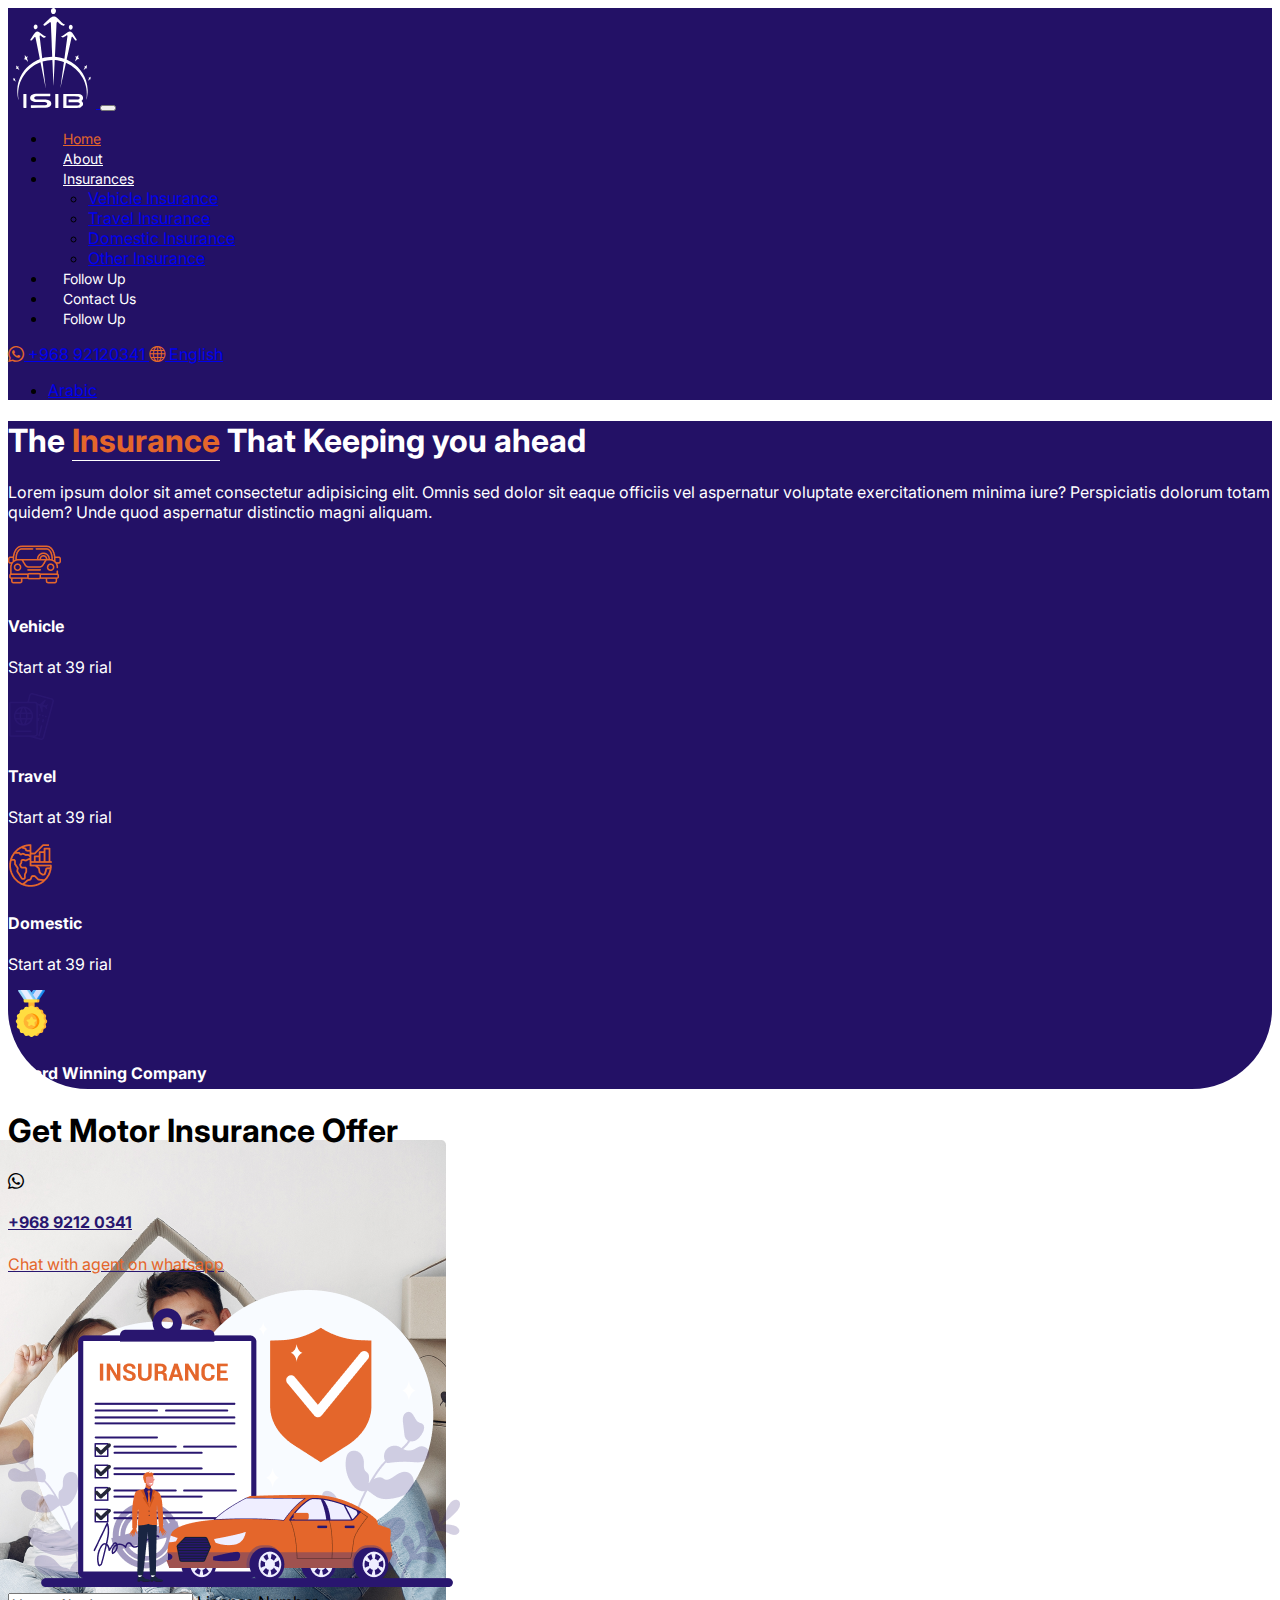
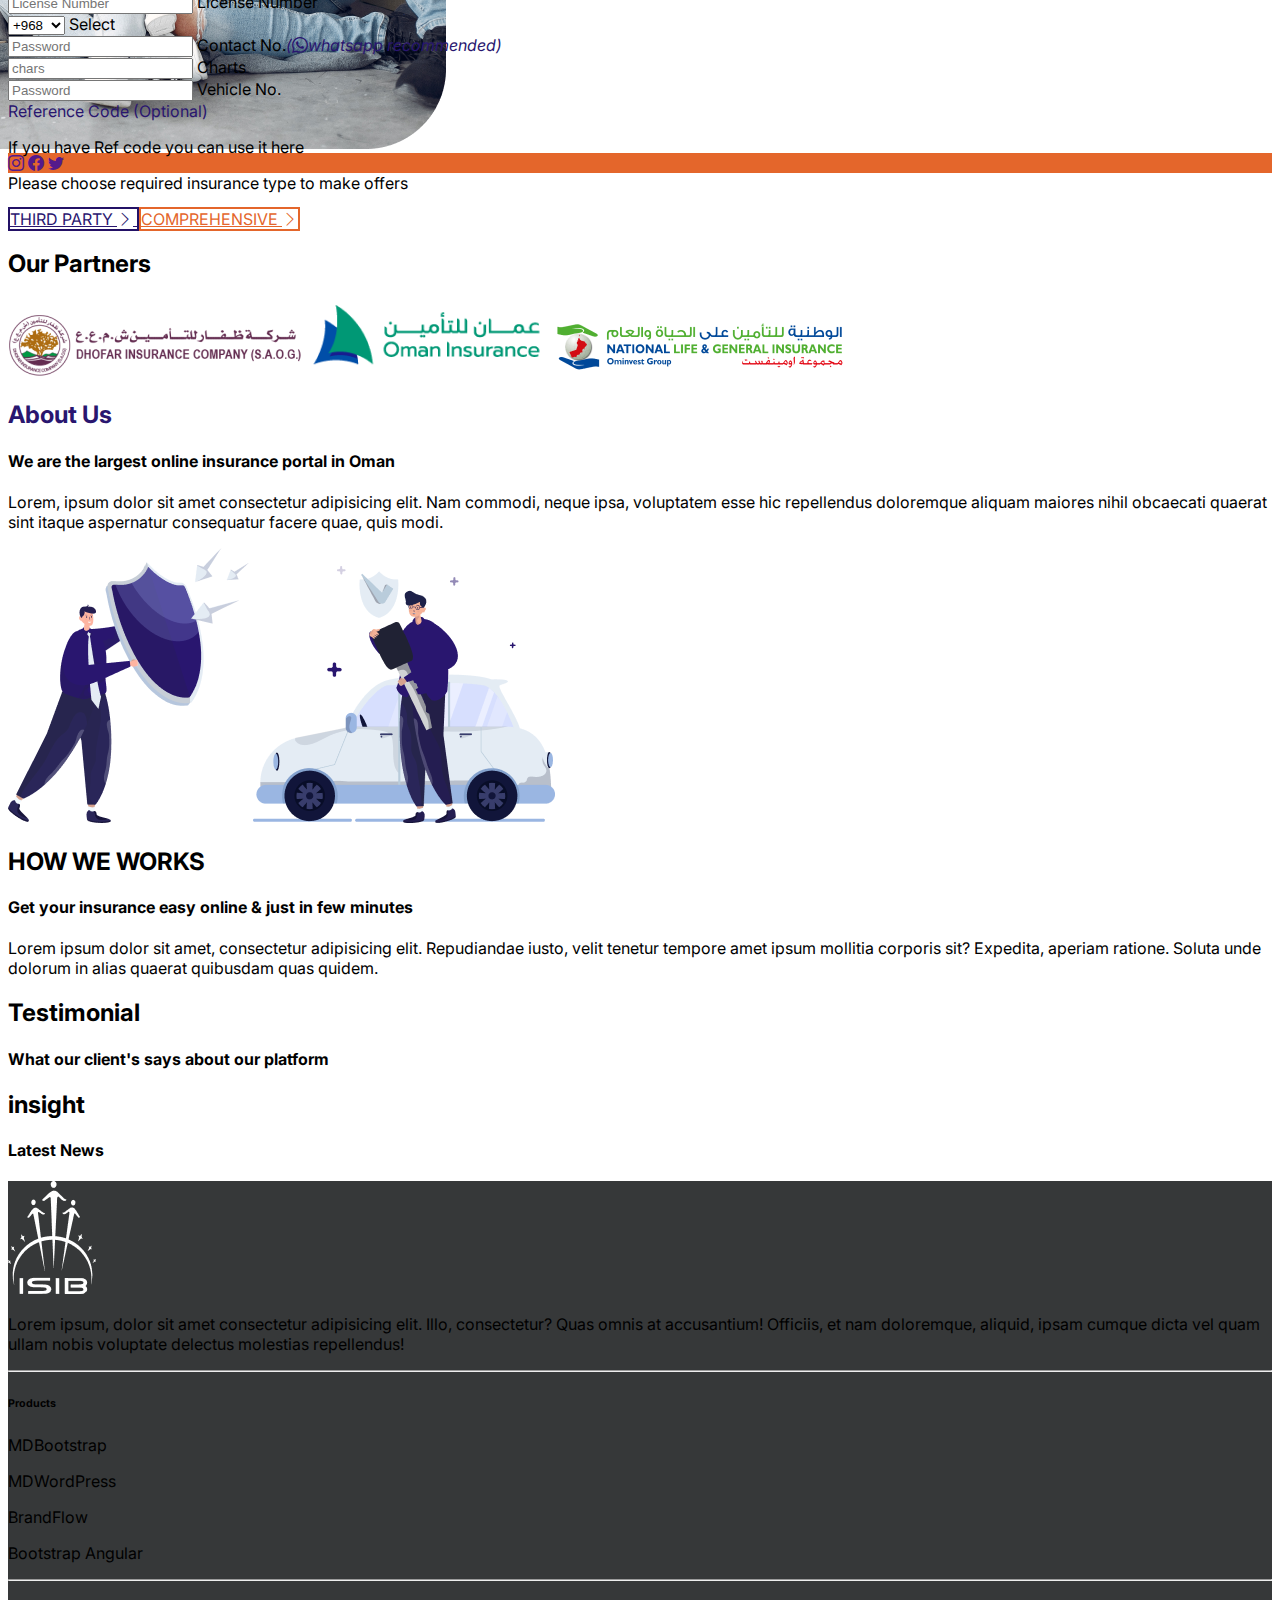
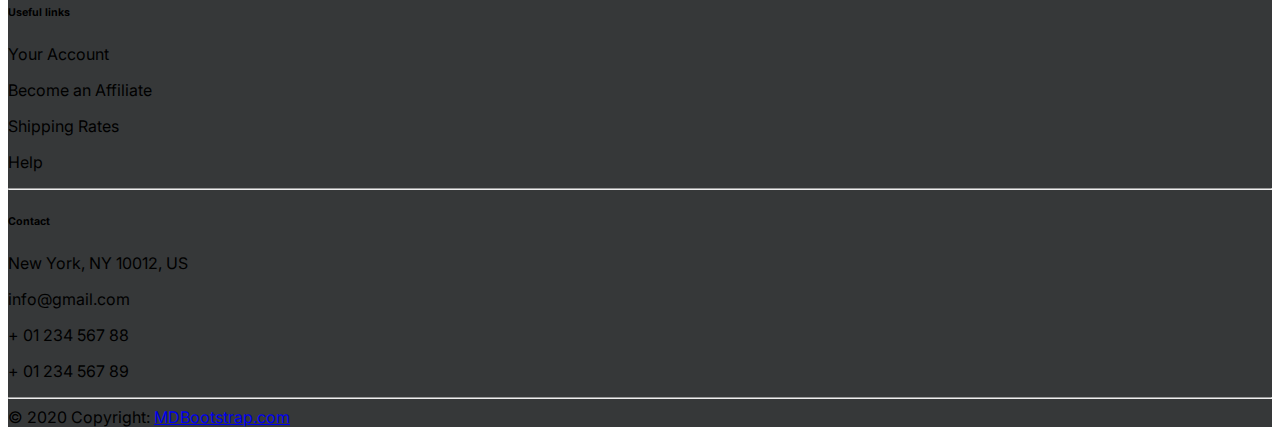
==== index.html @ 028ad17e "about us css" ====
<!DOCTYPE html>
<html lang="en">

<head>
    <!-- Required meta tags -->
    <meta charset="utf-8" />
    <meta name="viewport" content="width=device-width, initial-scale=1" />

    <title>Home - ISIB</title>

    <link rel="ISIB" href="img/favicon.png" type="image/x-icon">

    <!-- Font -->
    <link rel="preconnect" href="https://fonts.googleapis.com" />
    <link rel="preconnect" href="https://fonts.gstatic.com" crossorigin />
    <link href="https://fonts.googleapis.com/css2?family=Inter:wght@300;500&display=swap" rel="stylesheet" />

    <!-- Bootstrap Icon -->
    <link rel="stylesheet" href="https://cdn.jsdelivr.net/npm/bootstrap-icons@1.5.0/font/bootstrap-icons.css">

    <!-- Bootstrap CSS -->
    <link href="https://cdn.jsdelivr.net/npm/bootstrap@5.1.1/dist/css/bootstrap.min.css" rel="stylesheet"
        integrity="sha384-F3w7mX95PdgyTmZZMECAngseQB83DfGTowi0iMjiWaeVhAn4FJkqJByhZMI3AhiU" crossorigin="anonymous" />

    <link rel="stylesheet" href="css/app.css" />

</head>

<body>
    <!-- Navbar -->
    <nav class="navbar navbar-expand-lg navbar-dark bg-dark">
        <div class="container">
            <a class="navbar-brand" href="#">
                <svg width="88" height="100" viewBox="0 0 88 113" fill="none" xmlns="http://www.w3.org/2000/svg">
                    <path
                        d="M47.3022 55.1879C50.96 55.4559 54.4977 56.1676 57.98 57.3691C58.0631 56.7221 58.1463 56.1399 58.2202 55.5576C58.3587 54.5316 58.5065 53.5057 58.6451 52.489C58.7836 51.4816 58.9129 50.4649 59.0515 49.4575C59.1901 48.4223 59.3471 47.3779 59.4856 46.3427C59.6242 45.3353 59.7443 44.3186 59.8828 43.3111C60.0214 42.2852 60.1692 41.2593 60.3077 40.2333C60.4463 39.2259 60.5756 38.2092 60.7141 37.2018C60.8527 36.1758 61.0005 35.1499 61.139 34.124C61.2406 33.3661 61.37 32.6174 61.4346 31.8595C61.4531 31.6192 61.3515 31.342 61.2406 31.1201C61.0374 30.695 60.7234 30.6395 60.2985 30.9353C59.5133 31.4806 58.7559 32.0814 57.9523 32.6082C57.2318 33.0796 56.4375 33.4123 55.5415 33.1628C54.8949 32.9871 54.4792 32.4511 54.4423 31.7394C54.8118 31.6839 55.1905 31.6192 55.5599 31.573C56.3081 31.4714 56.77 30.8983 57.3334 30.4916C58.9314 29.3363 60.474 28.0978 62.1274 27.0441C63.6792 26.0459 65.4342 26.351 66.829 27.9499C68.3438 29.6783 69.3691 31.7209 70.5699 33.6434C70.9486 34.2534 71.3366 34.8541 71.7615 35.4272C72.0201 35.7692 71.9647 36.0834 71.7707 36.3514C71.6506 36.5271 71.3643 36.6195 71.1426 36.6749C70.5792 36.8136 70.2374 36.4624 69.9233 36.0742C69.0643 35.0113 68.196 33.9669 67.337 32.904C67.1153 32.6267 66.8567 32.4418 66.5149 32.5527C66.3579 32.6082 66.1824 32.793 66.1454 32.9409C65.2402 37.0446 64.3535 41.1484 63.4483 45.2521C62.5153 49.5222 61.5639 53.783 60.6125 58.0438C60.5571 58.2934 60.6033 58.4228 60.8619 58.5429C64.178 59.9848 67.2262 61.8518 70.0249 64.1347C74.5972 67.8595 78.1627 72.3791 80.7028 77.7029C82.1161 80.6605 83.1598 83.7568 83.6771 87.0009C83.9173 88.5167 84.0928 90.051 84.2221 91.5852C84.3237 92.7591 84.3976 93.9606 84.3052 95.1344C84.1482 97.1031 83.8803 99.0718 83.6124 101.031C83.5108 101.78 83.2891 102.51 83.1229 103.249C83.0952 103.37 83.0305 103.48 82.9381 103.591C84.1759 94.8479 82.855 86.5665 78.5506 78.8397C74.2647 71.0852 67.9743 65.4841 59.7997 61.8703C58.7559 66.6302 57.7121 71.3624 56.6776 76.0946C55.6431 80.8176 54.6085 85.5406 53.5186 90.2635C53.6202 89.4872 53.7218 88.72 53.8234 87.9437C53.962 86.8992 54.1098 85.8641 54.2483 84.8197C54.3961 83.7845 54.5531 82.7401 54.6917 81.7049C54.8302 80.6975 54.9503 79.6808 55.0796 78.6733C55.2182 77.6659 55.3567 76.6584 55.4953 75.6418C55.6338 74.6343 55.7632 73.6176 55.9017 72.6102C56.0495 71.5565 56.1973 70.5029 56.3451 69.4492C56.4836 68.451 56.6037 67.4528 56.733 66.4546C56.8716 65.4287 57.0101 64.4027 57.1579 63.3768C57.2595 62.6559 57.3796 61.935 57.4535 61.2048C57.4627 61.1031 57.2965 60.9183 57.1764 60.8813C55.4861 60.4099 53.8049 59.8831 52.0869 59.5134C50.5905 59.1899 49.0479 59.0605 47.5331 58.8479C47.2098 58.8017 47.025 58.8664 47.0158 59.2731C46.9789 60.9183 46.905 62.5542 46.8403 64.1994C46.7849 65.4379 46.7202 66.6857 46.6556 67.9242C46.5632 69.7912 46.4708 71.6674 46.3785 73.5344C46.2861 75.3737 46.1937 77.213 46.1014 79.0523C46.0367 80.3278 45.9813 81.594 45.9166 82.8695C45.8612 84.0618 45.7965 85.2633 45.7319 86.4556C45.7042 86.9455 45.6487 87.4261 45.6118 87.9067C45.5656 87.1303 45.5102 86.3354 45.4825 85.5406C45.4363 84.339 45.4271 83.1467 45.3809 81.9452C45.3255 80.3647 45.2608 78.7842 45.1961 77.2038C45.1407 75.8821 45.0668 74.5696 45.0114 73.2479C44.9098 70.8356 44.8267 68.4325 44.7343 66.0202C44.6789 64.6708 44.6142 63.3214 44.5496 61.9719C44.5034 60.9183 44.4479 59.8554 44.3925 58.7555C40.6239 58.811 36.9845 59.3286 33.3821 60.4099C34.5737 70.4936 35.7653 80.5588 36.9568 90.624C36.9383 90.624 36.9199 90.6333 36.9014 90.6333C34.9247 80.8361 32.948 71.0482 30.9621 61.1956C22.3348 64.5784 15.6473 70.1332 11.0011 78.0541C6.37342 85.9565 4.85857 94.4967 6.2164 103.564C6.16097 103.573 6.10555 103.573 6.04089 103.582C5.91158 103.111 5.76379 102.649 5.67142 102.177C5.24652 100.162 4.87704 98.1383 4.83086 96.0771C4.80315 94.7555 4.68307 93.4338 4.75696 92.1121C5.00636 87.4353 6.03166 82.9157 7.9437 78.6086C9.25534 75.6602 10.8903 72.9244 12.8762 70.392C14.4557 68.3771 16.2107 66.547 18.1597 64.8741C21.0693 62.3786 24.2561 60.3268 27.7384 58.737C28.4312 58.4228 29.1332 58.1363 29.8352 57.8497C30.1215 57.7388 30.2601 57.6556 30.1769 57.2675C29.4657 53.8385 28.8006 50.391 28.1079 46.9527C27.3135 42.9784 26.5099 39.0133 25.7063 35.039C25.5954 34.4752 25.4476 33.9114 25.346 33.3476C25.2906 33.0611 25.2629 32.7838 24.9396 32.7099C24.6071 32.6267 24.3484 32.7561 24.1268 33.0149C23.5633 33.6896 22.9906 34.3458 22.4272 35.0113C22.0023 35.5104 21.5866 36.028 21.1617 36.5271C20.9216 36.8043 20.0348 36.8598 19.7485 36.6287C19.4252 36.3699 19.4436 35.8246 19.73 35.3902C20.6629 33.9669 21.5681 32.5158 22.4918 31.0832C23.2585 29.8816 24.0621 28.7171 25.0966 27.7189C26.3621 26.4896 28.1818 26.3232 29.595 27.3861C31.4054 28.7448 33.1604 30.1681 35.0078 31.4806C35.562 31.8688 36.3195 31.9612 37.0215 32.2015C37.0399 33.0241 36.1532 33.6618 35.1833 33.5509C34.038 33.4215 33.2066 32.7283 32.3476 32.0721C31.9597 31.7764 31.5809 31.4714 31.1745 31.1848C30.7404 30.8706 30.4448 30.9815 30.1862 31.4529C29.8629 32.0352 30.1123 32.6267 30.1585 33.209C30.2323 34.1332 30.3801 35.0575 30.491 35.9725C30.6388 37.1833 30.7958 38.3848 30.9436 39.5956C31.0452 40.4736 31.1283 41.3517 31.2299 42.2297C31.3685 43.422 31.5255 44.6143 31.6733 45.8066C31.7749 46.6662 31.8673 47.535 31.9689 48.4038C32.1167 49.6331 32.2737 50.8531 32.4123 52.0824C32.5139 52.9789 32.6062 53.8754 32.7078 54.7627C32.7817 55.4097 32.8649 56.0474 32.948 56.7499C36.652 55.6408 40.3929 55.1417 44.2724 55.0492C44.2355 54.772 44.1893 54.5316 44.1801 54.2821C44.1431 53.2562 44.1247 52.221 44.0785 51.1951C43.9953 49.2356 43.903 47.267 43.8106 45.3075C43.7737 44.5404 43.7367 43.7733 43.7182 43.0061C43.6813 41.7953 43.6628 40.5753 43.6259 39.3645C43.5427 37.0446 43.4411 34.7248 43.3488 32.4141C43.2933 31 43.2287 29.5951 43.164 28.181C43.0716 25.8611 42.9793 23.5412 42.8869 21.2305C42.8315 19.8534 42.7668 18.467 42.7114 17.0899C42.6929 16.7386 42.7114 16.4152 42.2957 16.2118C41.8524 15.99 41.5106 16.0917 41.1596 16.3412C40.5038 16.8126 39.848 17.2932 39.1829 17.7553C38.2407 18.43 37.2986 19.1048 36.3472 19.761C35.8207 20.1307 35.2757 19.8719 34.7769 19.6778C34.3982 19.5299 34.2042 19.1325 34.3151 18.7258C34.3797 18.4855 34.5552 18.2544 34.74 18.0788C36.5227 16.3689 38.3146 14.6591 40.1251 12.9677C41.2612 11.8955 42.4805 10.925 43.8845 10.2041C45.7781 9.22441 48.1519 9.68654 49.6298 11.1284C51.2278 12.6811 52.8443 14.2247 54.4515 15.7774C54.784 16.1009 55.1073 16.4336 55.3844 16.7941C56.0587 17.6629 56.9824 18.0881 57.9985 18.3746C58.1278 18.4116 58.2571 18.4485 58.3864 18.4855C58.4142 18.4947 58.4326 18.5225 58.4511 18.5502C58.2941 19.5576 56.964 20.0383 56.1696 19.8904C54.9226 19.6593 53.9527 18.9846 53.0752 18.1528C52.364 17.4781 51.6712 16.7664 50.9877 16.0639C50.6829 15.7589 50.2857 15.4909 49.9347 15.7404C49.5929 15.9808 49.2234 16.4152 49.1865 16.8033C49.0479 18.2729 49.0387 19.7425 48.9648 21.2213C48.8724 23.153 48.7801 25.0847 48.6877 27.0164C48.6323 28.2087 48.5676 29.4103 48.5029 30.6026C48.4106 32.5065 48.3182 34.4013 48.2258 36.3052C48.1704 37.4975 48.1058 38.6991 48.0411 39.8914C47.9487 41.8046 47.8564 43.727 47.764 45.6403C47.6993 46.8973 47.6439 48.1543 47.5793 49.4112C47.4869 51.1581 47.3945 52.9049 47.3022 54.6518C47.2929 54.7997 47.3022 54.9476 47.3022 55.1879Z"
                        fill="white" />
                    <path
                        d="M77.3868 105.051C78.2181 105.643 78.7816 106.401 79.0033 107.39C79.1973 108.249 79.1788 109.109 78.837 109.913C78.6892 110.264 78.2828 110.505 77.978 110.782C77.3776 111.327 76.7957 111.891 76.1398 112.372C75.8073 112.612 75.3547 112.741 74.9483 112.788C74.0523 112.898 73.1471 112.982 72.2419 112.982C67.2724 113 62.303 112.982 57.3243 113C56.8901 113 56.7516 112.898 56.7516 112.436C56.7701 107.492 56.7701 102.547 56.7516 97.602C56.7516 97.1768 56.8717 97.0566 57.2966 97.0566C62.2568 97.0751 67.2078 97.0474 72.168 97.0844C73.415 97.0936 74.6896 97.0751 75.8904 97.528C77.3314 98.0733 78.5414 98.8867 78.9571 100.504C79.3728 102.112 78.9386 103.887 77.5161 104.885C77.4792 104.922 77.4422 104.978 77.3868 105.051ZM60.3817 99.8664C60.3817 100.079 60.3817 100.227 60.3817 100.384C60.3817 103.462 60.3909 106.549 60.3724 109.627C60.3724 110.098 60.5018 110.218 60.9636 110.218C64.6768 110.2 68.3808 110.227 72.0941 110.19C72.7868 110.181 73.4981 110.052 74.1724 109.885C74.9668 109.691 75.3547 109.1 75.3362 108.333C75.327 107.667 74.8559 107.076 74.1077 106.918C73.378 106.771 72.6298 106.632 71.8816 106.623C68.9905 106.586 66.0901 106.604 63.1989 106.623C62.7648 106.623 62.6447 106.493 62.6632 106.068C62.6909 105.375 62.6909 104.682 62.6632 103.989C62.6447 103.573 62.7648 103.434 63.1989 103.434C66.1086 103.453 69.0182 103.48 71.9278 103.425C72.7684 103.406 73.6274 103.212 74.4403 102.981C75.1238 102.787 75.3824 102.205 75.3362 101.493C75.2993 100.92 74.9391 100.402 74.3017 100.236C73.6089 100.06 72.8977 99.8849 72.1865 99.8756C68.4455 99.8387 64.7046 99.8572 60.9636 99.8572C60.7973 99.8664 60.6311 99.8664 60.3817 99.8664Z"
                        fill="white" />
                    <path
                        d="M33.5761 96.8623C36.2271 96.8623 38.8688 96.8715 41.5198 96.853C41.9817 96.853 42.1479 96.9732 42.111 97.4446C42.0648 98.0453 42.0833 98.6461 42.111 99.2469C42.1295 99.5981 42.0002 99.6905 41.6584 99.6905C39.3769 99.6813 37.1046 99.6813 34.8231 99.6813C32.6062 99.6813 30.3894 99.6443 28.1725 99.6997C27.1842 99.7275 26.1958 99.8846 25.2259 100.079C24.5332 100.217 23.9882 100.633 23.9051 101.419C23.8312 102.149 24.2838 102.778 25.152 103.009C25.8079 103.184 26.5006 103.332 27.1842 103.341C30.0291 103.406 32.8741 103.378 35.7191 103.452C37.4925 103.498 39.266 103.637 40.8732 104.561C42.3142 105.393 43.2656 106.53 43.2102 108.277C43.164 109.848 42.3142 110.939 40.9933 111.687C39.7186 112.418 38.3331 112.787 36.8737 112.797C31.507 112.833 26.1311 112.861 20.7645 112.889C20.1087 112.889 20.1087 112.889 20.1087 112.233C20.1087 111.65 20.1272 111.059 20.0994 110.477C20.081 110.116 20.1826 110.005 20.5613 110.005C25.2536 110.014 29.946 110.033 34.6476 109.987C35.6082 109.978 36.5873 109.774 37.5295 109.534C38.2962 109.34 38.601 108.804 38.5825 108.111C38.564 107.491 38.1761 106.918 37.4648 106.761C36.5411 106.558 35.599 106.382 34.6568 106.354C31.8303 106.271 28.9946 106.299 26.1681 106.234C24.3392 106.188 22.5842 105.855 21.0324 104.783C19.8131 103.942 19.2219 102.778 19.2958 101.336C19.3697 99.8199 20.2195 98.7478 21.5219 98.0176C22.8798 97.2597 24.3392 96.9085 25.8725 96.8992C28.4404 96.8808 31.0082 96.89 33.5853 96.89C33.5761 96.8808 33.5761 96.8715 33.5761 96.8623Z"
                        fill="white" />
                    <path
                        d="M51.2371 105.033C51.2371 107.464 51.2278 109.894 51.2463 112.325C51.2463 112.76 51.1447 112.926 50.6829 112.907C49.8238 112.871 48.9648 112.889 48.0965 112.898C47.8009 112.898 47.6993 112.806 47.6993 112.501C47.7086 107.519 47.7086 102.528 47.6993 97.5464C47.6993 97.2321 47.8194 97.1582 48.1058 97.1582C48.9648 97.1766 49.8331 97.1859 50.6921 97.1582C51.1078 97.1397 51.2463 97.2506 51.2463 97.6942C51.2278 100.134 51.2371 102.584 51.2371 105.033Z"
                        fill="white" />
                    <path
                        d="M15.1301 105.079C15.1301 107.51 15.1208 109.941 15.1393 112.381C15.1393 112.778 15.0469 112.926 14.6313 112.908C13.8646 112.88 13.0887 112.898 12.322 112.898C11.657 112.898 11.657 112.898 11.657 112.251C11.657 108.231 11.657 104.21 11.657 100.19C11.657 99.3302 11.6662 98.4613 11.6477 97.6018C11.6385 97.2598 11.7493 97.1396 12.1004 97.1489C12.9317 97.1674 13.763 97.1766 14.5943 97.1489C15.01 97.1304 15.1485 97.2413 15.1485 97.685C15.1208 100.153 15.1301 102.611 15.1301 105.079Z"
                        fill="white" />
                    <path
                        d="M48.5031 3.46624C48.5031 4.57536 48.1151 5.52734 47.2561 6.25751C46.2031 7.15404 44.5589 7.08934 43.5428 5.79538C42.4251 4.37202 42.4898 2.11682 43.6998 0.878316C45.0392 -0.480346 46.9882 -0.230796 47.9488 1.42363C48.3737 2.14455 48.5031 2.61592 48.5031 3.46624Z"
                        fill="white" />
                    <path
                        d="M62.9957 21.9515C63.0604 20.8794 63.2451 20.1584 63.8086 19.5761C64.6861 18.6704 65.9054 18.7073 66.7275 19.6686C67.6881 20.7962 67.605 22.7464 66.5981 23.8185C65.5821 24.8906 64.1319 24.5302 63.5038 23.3841C63.2174 22.8665 63.0973 22.2565 62.9957 21.9515Z"
                        fill="white" />
                    <path
                        d="M23.2955 21.3043C23.3232 20.4817 23.5541 19.7608 24.136 19.1508C24.9304 18.3189 26.2605 18.3744 26.9994 19.2987C27.9878 20.5464 27.9231 22.5058 26.7316 23.5872C25.9187 24.3174 24.6348 24.2342 23.9882 23.3469C23.5449 22.7369 23.277 22.0714 23.2955 21.3043Z"
                        fill="white" />
                    <path
                        d="M70.0435 60.2158C70.2559 59.5504 70.4499 58.8756 70.6716 58.2194C71.2443 56.5927 71.2443 56.5927 70.5515 54.735C70.5053 54.6056 70.4684 54.4854 70.376 54.2174C70.8009 54.4207 71.1426 54.5409 71.429 54.7257C71.8077 54.9753 72.0663 54.8644 72.3157 54.5501C72.7222 54.0325 73.1471 53.5334 73.572 53.0251C73.6089 52.9789 73.6643 52.9511 73.6828 52.9419C73.6828 53.478 73.7752 54.0325 73.6643 54.5501C73.4519 55.5298 73.6366 56.3524 74.2832 57.1103C74.4772 57.3321 74.625 57.6002 74.8559 57.9514C74.6619 57.8774 74.5788 57.859 74.5049 57.822C73.5904 57.3506 73.0085 57.443 72.2696 58.1824C71.5675 58.8849 70.8748 59.5966 70.1728 60.3082C70.1358 60.2713 70.0896 60.2435 70.0435 60.2158Z"
                        fill="white" />
                    <path
                        d="M13.1718 53.2192C13.7445 53.8847 14.2618 54.467 14.7513 55.0678C14.9361 55.2896 15.1023 55.3173 15.3425 55.1972C15.712 55.0123 16.0907 54.8459 16.5618 54.6334C16.3586 55.2064 16.22 55.7332 15.9983 56.2138C15.7489 56.7407 15.7951 57.2305 15.9798 57.7574C16.3308 58.7463 16.6357 59.7538 17.0051 60.8906C16.1461 60.031 15.4256 59.2362 14.622 58.5245C14.271 58.2102 13.7907 58.0346 13.3381 57.859C13.2088 57.8036 12.9963 57.9422 12.8301 58.0161C12.6084 58.1086 12.3959 58.2195 12.0726 58.3766C12.3682 57.933 12.5622 57.5633 12.8393 57.2675C13.4305 56.6298 13.4027 55.8903 13.3196 55.114C13.255 54.504 13.2272 53.9124 13.1718 53.2192Z"
                        fill="white" />
                    <path
                        d="M7.16788 70.392C6.55824 69.9483 5.94861 69.4862 5.32973 69.0518C4.37833 68.3863 3.97191 68.3124 3.04822 69.0795C3.28838 68.5619 3.5193 68.1368 3.68556 67.6931C3.7687 67.4713 3.79641 67.194 3.75022 66.9537C3.64862 66.3345 3.50083 65.7337 3.37151 65.1144C3.36227 65.0682 3.38075 65.022 3.39922 64.9019C3.96267 65.3825 4.47994 65.8354 5.01568 66.2882C5.38516 66.0479 5.72692 65.8169 6.16106 65.5304C6.05945 66.1404 5.94861 66.6487 5.88395 67.1663C5.85624 67.3881 5.88395 67.6469 5.97632 67.8502C6.36427 68.6913 6.7984 69.5139 7.20483 70.3457C7.20483 70.3642 7.18635 70.3827 7.16788 70.392Z"
                        fill="white" />
                    <path
                        d="M79.733 69.9484C80.121 69.172 80.4905 68.3864 80.9061 67.6193C81.1093 67.2404 81.137 66.8892 81.0354 66.4825C80.9338 66.0758 80.8599 65.6599 80.7491 65.1331C81.1186 65.3734 81.368 65.5767 81.6543 65.7061C81.7929 65.7708 82.0423 65.7708 82.1623 65.6784C82.6611 65.2995 83.123 64.8743 83.6402 64.4307C83.4924 65.1054 83.3724 65.7431 83.2061 66.3716C83.1045 66.7505 83.1137 67.074 83.3077 67.4252C83.5109 67.7764 83.6587 68.1646 83.8804 68.6267C83.6957 68.5158 83.6125 68.4696 83.5294 68.4142C82.9475 68.0352 82.384 68.0629 81.8298 68.4789C81.1555 68.9872 80.472 69.4863 79.7885 69.9854C79.77 69.9854 79.7515 69.9669 79.733 69.9484Z"
                        fill="white" />
                    <path
                        d="M0 82.1116C0.166264 81.5848 0.424898 81.0579 0.452608 80.5311C0.480319 80.0043 0.249396 79.4774 0.110843 78.8027C0.526504 79.1632 0.859032 79.4035 1.13614 79.6993C1.3763 79.9581 1.57027 79.9765 1.82891 79.7455C1.96746 79.6161 2.1522 79.5421 2.4016 79.385C2.31846 79.8472 2.23533 80.2261 2.19838 80.6143C2.17991 80.8269 2.17991 81.0672 2.26304 81.252C2.54939 81.8898 2.88191 82.509 3.13131 83.2022C2.70641 82.888 2.27228 82.5737 1.84738 82.2502C1.24698 81.7973 0.646583 81.4646 0 82.1116Z"
                        fill="white" />
                    <path
                        d="M85.5891 78.2573C86.5221 79.0152 87.0671 78.359 87.6213 77.7767C87.6582 77.7397 87.7137 77.712 87.8707 77.6104C87.5936 78.7657 87.1317 79.8378 88.0092 80.873C87.2888 80.3092 86.7161 80.6142 86.1526 81.0394C85.7 81.3814 85.2474 81.7141 84.7024 82.1208C84.9795 81.557 85.155 81.0394 85.4598 80.605C85.9217 79.9488 85.8108 79.2925 85.6353 78.5993C85.6076 78.4884 85.6076 78.3867 85.5891 78.2573Z"
                        fill="white" />
                </svg>
            </a>
            <button class="navbar-toggler" type="button" data-bs-toggle="collapse"
                data-bs-target="#navbarSupportedContent" aria-controls="navbarSupportedContent" aria-expanded="false"
                aria-label="Toggle navigation">
                <span class="navbar-toggler-icon"></span>
            </button>

            <div class="collapse navbar-collapse mx-2" id="navbarSupportedContent">
                <ul class="navbar-nav m-auto mb-2 mb-lg-0">
                    <li class="nav-item">
                        <a class="nav-link active" aria-current="page" href="#">Home</a>
                    </li>
                    <li class="nav-item">
                        <a class="nav-link" href="#">About</a>
                    </li>
                    <li class="nav-item dropdown">
                        <a class="nav-link dropdown-toggle" href="#" id="navbarDropdown" role="button"
                            data-bs-toggle="dropdown" aria-expanded="false">Insurances</a>
                        <ul class="dropdown-menu" aria-labelledby="navbarDropdown">
                            <li>
                                <a class="dropdown-item" href="#">Vehicle Insurance</a>
                            </li>
                            <li>
                                <a class="dropdown-item" href="#">Travel Insurance</a>
                            </li>
                            <li>
                                <a class="dropdown-item" href="#">Domestic Insurance</a>
                            </li>
                            <li>
                                <a class="dropdown-item" href="#">Other Insurance</a>
                            </li>
                        </ul>
                    </li>
                    <li class="nav-item">
                        <a class="nav-link">Follow Up</a>
                    </li>
                    <li class="nav-item">
                        <a class="nav-link">Contact Us</a>
                    </li>
                    <li class="nav-item">
                        <a class="nav-link">Follow Up</a>
                    </li>
                </ul>
                <span class="navbar-item bg-light rounded mx-2">
                    <a href="#" class="nav-link text-decoration-none text-black">
                        <i class="bi bi-whatsapp" style="color: #e4662b;"></i>
                        +968 92120341
                    </a>
                </span>
                <span class="navbar-item dropdown bg-light rounded mx-2">
                    <a class="nav-link dropdown-toggle text-decoration-none text-black" href="#" id="navbarDropdown"
                        role="button" data-bs-toggle="dropdown" aria-expanded="false">
                        <i class="bi bi-globe" style="color: #e4662b;"></i>
                        English
                    </a>
                    <ul class="dropdown-menu" aria-labelledby="navbarDropdown">
                        <li>
                            <a class="dropdown-item text-center font-monospace" href="#">Arabic</a>
                        </li>
                    </ul>
                </span>
            </div>

        </div>
    </nav><!-- End of Navbar -->

    <!-- Header -->
    <header class="hero">
        <div class="row">
            <div class="col-lg-7 hero-left">
                <div class="d-flex flex-column justify-content-evenly w-50 m-auto">
                    <h1 class="fw-bold py-1">The <span class="hero-underline">Insurance</span> That Keeping you ahead
                    </h1>

                    <p class="text-wrap">Lorem ipsum dolor sit amet consectetur adipisicing elit. Omnis sed dolor sit
                        eaque officiis vel
                        aspernatur voluptate exercitationem minima iure? Perspiciatis dolorum totam quidem? Unde quod
                        aspernatur distinctio magni aliquam.
                    </p>
                    <div class="">
                        <div class="d-flex flex-row justify-content-evenly bg-white text-black py-2 px-4 position-absolute"
                            style="border-radius: 30px 0px;">
                            <div class="d-flex flex-row justify-content-center">
                                <img src="img/car.png" class="w-25 pe-2" alt="">
                                <div>
                                    <h4>Vehicle</h4>
                                    <p>Start at 39 rial</p>
                                </div>
                            </div>
                            <div class="d-flex flex-row justify-content-evenly mx-3">
                                <img src="img/passport.png" class="w-25" alt="">
                                <div class="d-flex flex-column justify-content-center mx-3">
                                    <h4 class="fw-bold fs-5">Travel</h4>
                                    <p>Start at 39 rial</p>
                                </div>
                            </div>
                            <div class="d-flex flex-row justify-content-center mx-3">
                                <img src="img/gdp.png" class="w-25" alt="">
                                <div class="d-flex flex-column justify-content-center mx-3">
                                    <h4 class="fw-bold fs-5">Domestic</h4>
                                    <p>Start at 39 rial</p>
                                </div>
                            </div>
                        </div>
                    </div>

                    <div>
                        <img src="img/medal.png" alt="">
                        <h4>Award Winning Company</h4>
                        <p>Most innovative online business portal</p>
                    </div>
                </div>

            </div>

            <div class="col-lg-5 bg-white">
                <img src="img/hero-img.png" class="img-fluid w-75" style="margin-left: -100px;" alt="">
            </div>
        </div>
        <div class="hero-social position-absolute end-0 top-50 d-flex flex-column p-3">
            <a href=""><i class="bi bi-instagram fs-3 text-white"></i></a>
            <a href="" class="py-2"><i class="bi bi-facebook fs-3 text-white"></i></a>
            <a href=""><i class="bi bi-twitter fs-3 text-white"></i></a>
        </div>
    </header><!-- End of Header -->

    <!-- Vehicle Insurance -->
    <section class="vehicle">
        <div class="container text-center py-5">
            <h1 class="py-5 fw-bold">Get Motor Insurance Offer</h1>
            <div class="row">
                <div class="col-lg-6">
                    <div class="d-flex flex-column">
                        <div class="d-flex flex-row align-content-center">
                            <i class="bi bi-whatsapp display-5 text-success bg-gradient p-3"></i>
                            <a class="text-decoration-none" style="color: #29166F;" href="">
                                <h4 class="fw-bold fs-3 pt-3 m-0">+968 9212 0341</h4>
                                <p class="fw-light" style="color: #e4662b;">Chat with agent on whatsapp</p>
                            </a>
                        </div>
                        <img src="img/vehicle-img.png" alt="vehicle insurance ">
                    </div>
                </div>
                <div class="col-lg-6">
                    <form action="">

                        <div class="row py-3">
                            <div class="col-lg-12">
                                <div class="form-floating">
                                    <input type="text" class="form-control" id="floatingLicenseNumber"
                                        placeholder="License Number">
                                    <label for="floatingLicenseNumber">License Number</label>
                                </div>
                            </div>
                        </div>

                        <div class="row py-3">
                            <div class="col-lg-3">
                                <div class="form-floating">
                                    <select class="form-select" id="floatingCountryCode"
                                        aria-label="Floating label select example">
                                        <option selected>+968</option>
                                        <option value="1">One</option>
                                        <option value="2">Two</option>
                                        <option value="3">Three</option>
                                    </select>
                                    <label for="floatingCountryCode">Select</label>
                                </div>
                            </div>

                            <div class="col-lg-9">
                                <div class="form-floating">
                                    <input type="text" class="form-control" id="floatingTelNumber"
                                        placeholder="Password">
                                    <label for="floatingTelNumber">
                                        Contact No.<i style="color: #29166F;">(<i class="bi bi-whatsapp"></i>whatsapp
                                            recommended)</i>
                                    </label>
                                </div>
                            </div>

                        </div>

                        <div class="row py-3">
                            <div class="col-lg-3">
                                <div class="form-floating">
                                    <input type="text" class="form-control" id="floatingVehcileCharacterNumber"
                                        placeholder="chars">
                                    <label for="floatingVehcileCharacterNumber">Charts</label>
                                </div>
                            </div>
                            <div class="col-lg-9">
                                <div class="form-floating">
                                    <input type="text" class="form-control" id="floatingVehicleNumber"
                                        placeholder="Password">
                                    <label for="floatingVehicleNumber">Vehicle No.</label>
                                </div>
                            </div>
                        </div>

                        <div class="ps-0 py-2 ">
                            <span class="fw-bold" style="color: #29166F;">Reference Code (Optional)</span>
                            <p>If you have Ref code you can use it here</p>
                        </div>

                        <div class="p-2">
                            <p>Please choose required insurance type to make offers</p>
                            <a class="btn btn-lg btn-outline-primary btn-1" href="">
                                THIRD PARTY
                                <i class="bi bi-chevron-right"></i>
                            </a>
                            <a class="btn btn-lg btn-outline-primary btn-2" href="">
                                COMPREHENSIVE
                                <i class="bi bi-chevron-right"></i>
                            </a>
                        </div>

                    </form>

                </div>
            </div>
        </div>

    </section><!-- End of Vehicle Insurance -->

    <!-- Our Partners -->
    <section class="our-partners">
        <div class="container text-center py-5">
            <h2 class="py-5 fw-bold">Our Partners</h2>

            <div class="d-flex flex-row justify-content-evenly">
                <img class="py-2 img-fluid w-25" src="img/dhofar-insurance.png" alt="Dhofar Insurance">
                <img class="py-2 img-fluid w-25" src="img/oman-insurance.png" alt="Oman Insurance">
                <img class="py-2 img-fluid w-25" src="img/national-life.png" alt="National Life">
            </div>
        </div>
    </section><!-- End of Our Partners -->

    <!-- About Us -->
    <section class="about-us">
        <div class="container text-center py-5">

            <div class="d-flex flex-row justify-content-between">
                <div class="order-1">
                    <h2 class="fw-bold fs-5 text-uppercase" style="color: #29166F;">About Us</h2>
                    <h4 class="fw-bold text-warning text-black">We are the largest online insurance portal in Oman</h4>
                    <p class="text-wrap">
                        Lorem, ipsum dolor sit amet consectetur adipisicing elit. Nam commodi, neque ipsa, voluptatem
                        esse
                        hic
                        repellendus doloremque aliquam maiores nihil obcaecati quaerat sint itaque aspernatur
                        consequatur
                        facere
                        quae, quis modi.
                    </p>
                </div>
                <img class="order-0 w-25 p-5" src="img/about-us-key.png" alt="about-us-key">
                <img class="order-2 w-25 p-5" src="img/about-us-car.png" alt="about-us-car">
            </div>

        </div>
    </section><!-- End About Us -->


    <!-- How We Work -->
    <section class="how-we-work">
        <h2>HOW WE WORKS</h2>
        <h4>Get your insurance easy online & just in few minutes</h4>
        <p>Lorem ipsum dolor sit amet, consectetur adipisicing elit. Repudiandae iusto, velit tenetur tempore amet ipsum
            mollitia corporis sit? Expedita, aperiam ratione. Soluta unde dolorum in alias quaerat quibusdam quas
            quidem.</p>
    </section><!-- End of How We Work -->

    <!-- Testimonial -->
    <section>
        <h2>Testimonial</h2>
        <h4>What our client's says about our platform</h4>

    </section><!-- End of Testimonial -->

    <!-- News -->
    <section class="news">
        <h2>insight</h2>
        <h4>Latest News</h4>
    </section><!-- End of News -->

    <!-- Footer -->
    <footer class="text-center text-lg-start text-white">
        <!-- Grid container -->
        <div class="container p-4 pb-0">
            <!-- Section: Links -->
            <section class="">
                <!--Grid row-->
                <div class="row">
                    <!-- Grid column -->
                    <div class="col-md-3 col-lg-3 col-xl-3 mx-auto mt-3">
                        <img src="img/logo-white.png" alt="isib white logo">
                        <p>
                            Lorem ipsum, dolor sit amet consectetur adipisicing elit. Illo, consectetur? Quas omnis at
                            accusantium! Officiis, et nam doloremque, aliquid, ipsam cumque dicta vel quam ullam nobis
                            voluptate delectus molestias repellendus!
                        </p>
                    </div>
                    <!-- Grid column -->

                    <hr class="w-100 clearfix d-md-none" />

                    <!-- Grid column -->
                    <div class="col-md-2 col-lg-2 col-xl-2 mx-auto mt-3">
                        <h6 class="text-uppercase mb-4 font-weight-bold">Products</h6>
                        <p>
                            <a class="text-white">MDBootstrap</a>
                        </p>
                        <p>
                            <a class="text-white">MDWordPress</a>
                        </p>
                        <p>
                            <a class="text-white">BrandFlow</a>
                        </p>
                        <p>
                            <a class="text-white">Bootstrap Angular</a>
                        </p>
                    </div>
                    <!-- Grid column -->

                    <hr class="w-100 clearfix d-md-none" />

                    <!-- Grid column -->
                    <div class="col-md-3 col-lg-2 col-xl-2 mx-auto mt-3">
                        <h6 class="text-uppercase mb-4 font-weight-bold">
                            Useful links
                        </h6>
                        <p>
                            <a class="text-white">Your Account</a>
                        </p>
                        <p>
                            <a class="text-white">Become an Affiliate</a>
                        </p>
                        <p>
                            <a class="text-white">Shipping Rates</a>
                        </p>
                        <p>
                            <a class="text-white">Help</a>
                        </p>
                    </div>

                    <!-- Grid column -->
                    <hr class="w-100 clearfix d-md-none" />

                    <!-- Grid column -->
                    <div class="col-md-4 col-lg-3 col-xl-3 mx-auto mt-3">
                        <h6 class="text-uppercase mb-4 font-weight-bold">Contact</h6>
                        <p><i class="fas fa-home mr-3"></i> New York, NY 10012, US</p>
                        <p><i class="fas fa-envelope mr-3"></i> info@gmail.com</p>
                        <p><i class="fas fa-phone mr-3"></i> + 01 234 567 88</p>
                        <p><i class="fas fa-print mr-3"></i> + 01 234 567 89</p>
                    </div>
                    <!-- Grid column -->
                </div>
                <!--Grid row-->
            </section>
            <!-- Section: Links -->

            <hr class="my-3">

            <!-- Section: Copyright -->
            <section class="p-3 pt-0">
                <div class="row d-flex align-items-center">
                    <!-- Grid column -->
                    <div class="col-md-7 col-lg-8 text-center text-md-start">
                        <!-- Copyright -->
                        <div class="p-3">
                            © 2020 Copyright:
                            <a class="text-white" href="https://mdbootstrap.com/">MDBootstrap.com</a>
                        </div>
                        <!-- Copyright -->
                    </div>
                    <!-- Grid column -->

                    <!-- Grid column -->
                    <div class="col-md-5 col-lg-4 ml-lg-0 text-center text-md-end">
                        <!-- Facebook -->
                        <a class="btn btn-outline-light btn-floating m-1" class="text-white" role="button"><i
                                class="fab fa-facebook-f"></i></a>

                        <!-- Twitter -->
                        <a class="btn btn-outline-light btn-floating m-1" class="text-white" role="button"><i
                                class="fab fa-twitter"></i></a>

                        <!-- Google -->
                        <a class="btn btn-outline-light btn-floating m-1" class="text-white" role="button"><i
                                class="fab fa-google"></i></a>

                        <!-- Instagram -->
                        <a class="btn btn-outline-light btn-floating m-1" class="text-white" role="button"><i
                                class="fab fa-instagram"></i></a>
                    </div>
                    <!-- Grid column -->
                </div>
            </section>
            <!-- Section: Copyright -->
        </div>
        <!-- Grid container -->
    </footer><!-- End of Footer -->

    <!-- Optional JavaScript; choose one of the two! -->

    <!-- Option 1: Bootstrap Bundle with Popper -->
    <script src="https://cdn.jsdelivr.net/npm/bootstrap@5.1.1/dist/js/bootstrap.bundle.min.js"
        integrity="sha384-/bQdsTh/da6pkI1MST/rWKFNjaCP5gBSY4sEBT38Q/9RBh9AH40zEOg7Hlq2THRZ"
        crossorigin="anonymous"></script>
    <script src="js/app.js"></script>
</body>

</html>
---- css/app.css ----
body {
	font-family: 'Inter', sans-serif;
	background-color: #ffff;
}
/* Navbar */
.navbar {
	background-color: #231166 !important;
}
.navbar .nav-item {
	margin: 0 !important;
	padding: 0 !important;
}
.navbar .nav-item .nav-link {
	font-size: 14px;
	font-weight: 400;
	color: white;
	margin: 0 15px;
	padding: 0;
	transition: all 0.4s ease-in-out;
}

.navbar .nav-item .nav-link:hover {
	color: #e4662b;
}

.navbar .nav-item .nav-link.active {
	color: #e4662b;
}

/* Hero */
.hero {
	background-color: #231166;
	color: #ffff;
	height: 74.2vh;
	border-radius: 0px 0px 80px 80px;
}

.hero-left {
	border-radius: 0px 0px 80px 80px;
}
.hero-underline {
	color: #e4662b;
	border-bottom: 1px #ffff solid;
	border-bottom-left-radius: -10px;
}
.hero-social {
	background-color: #e4662b;
}

.hero-social .social-icon {
	color: #ffff;
}

/* Vehicle insurance section */
.vehicle {
}
.btn-1 {
	color: #29166f;
	border: #231166 solid 2px;
}

.btn-1:hover {
	background-color: #231166;
	color: #ffff;
	border: #231166 solid 2px;
}

.btn-2 {
	color: #e4662b;
	border: #e4662b solid 2px;
}

.btn-2:hover {
	background-color: #e4662b;
	color: #ffff;
	border: #e4662b solid 2px;
}

/* Footer  */
footer {
	background-color: #363839;
}
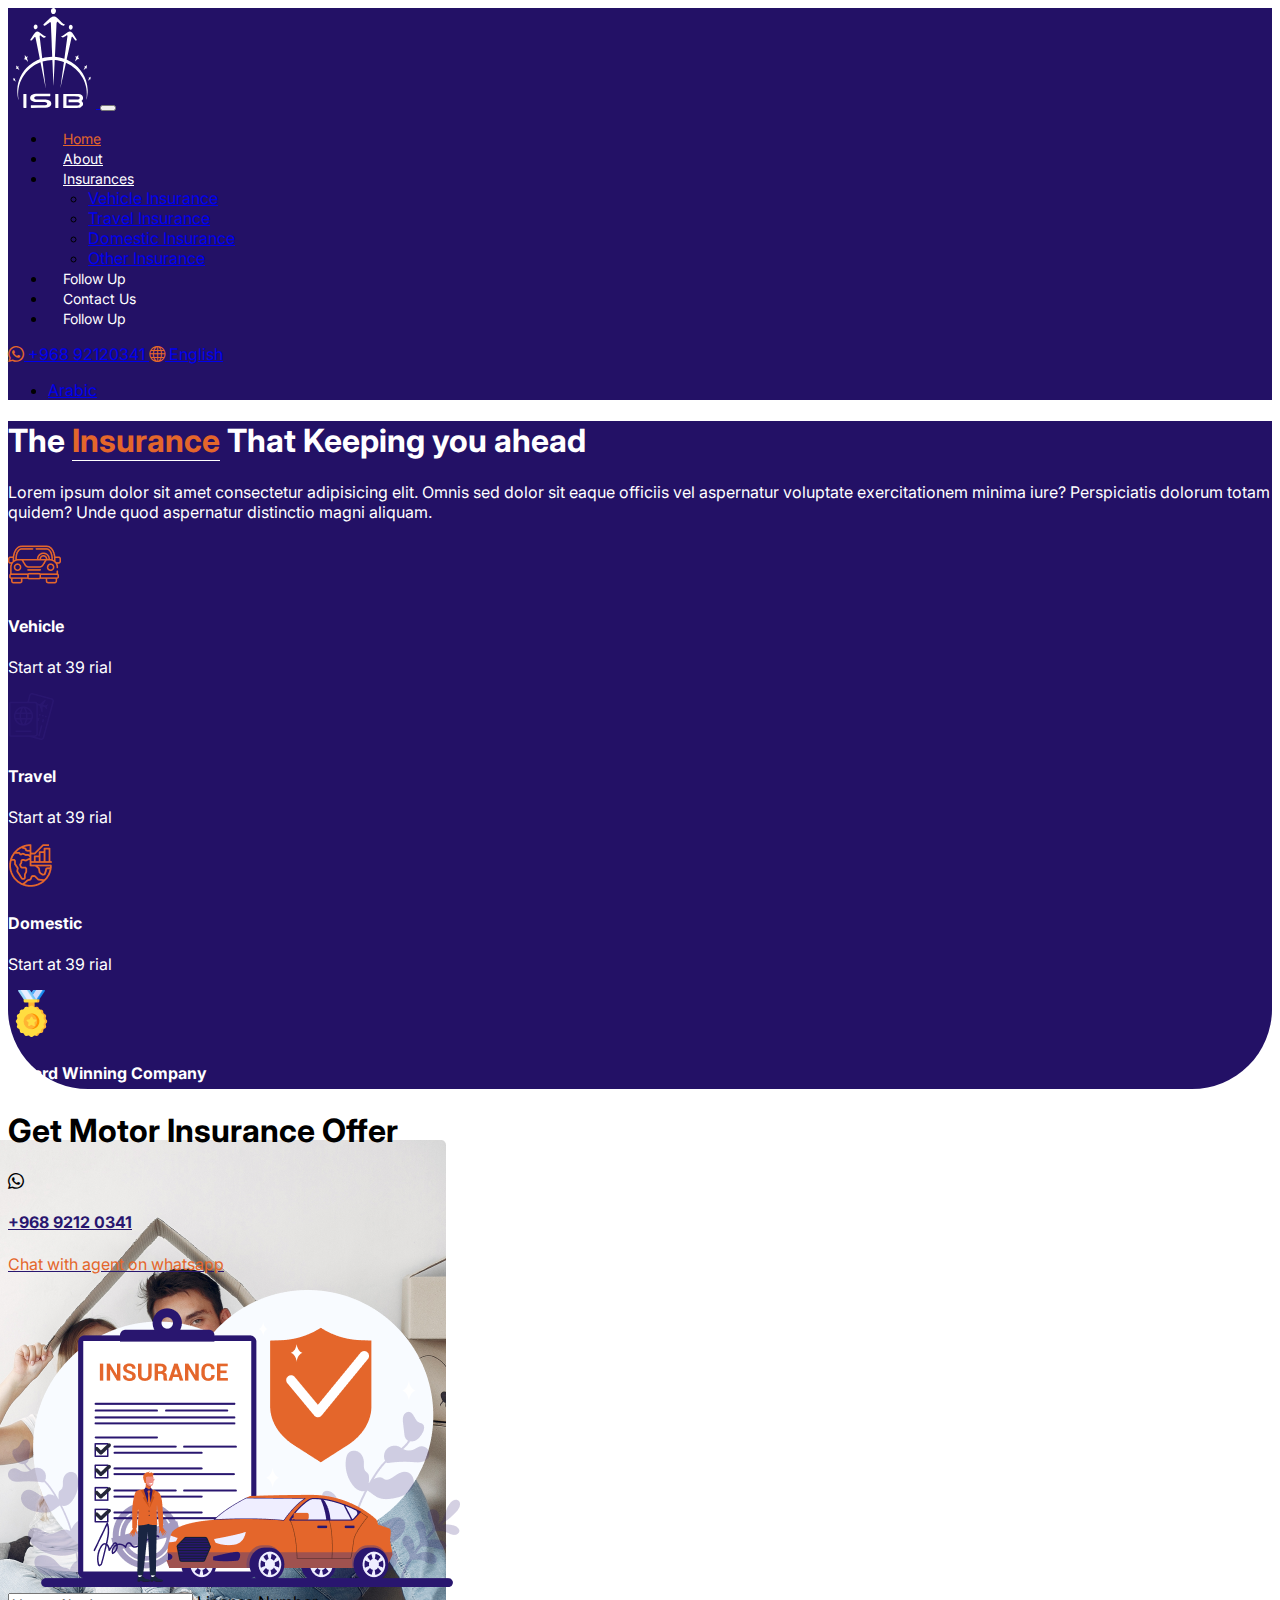
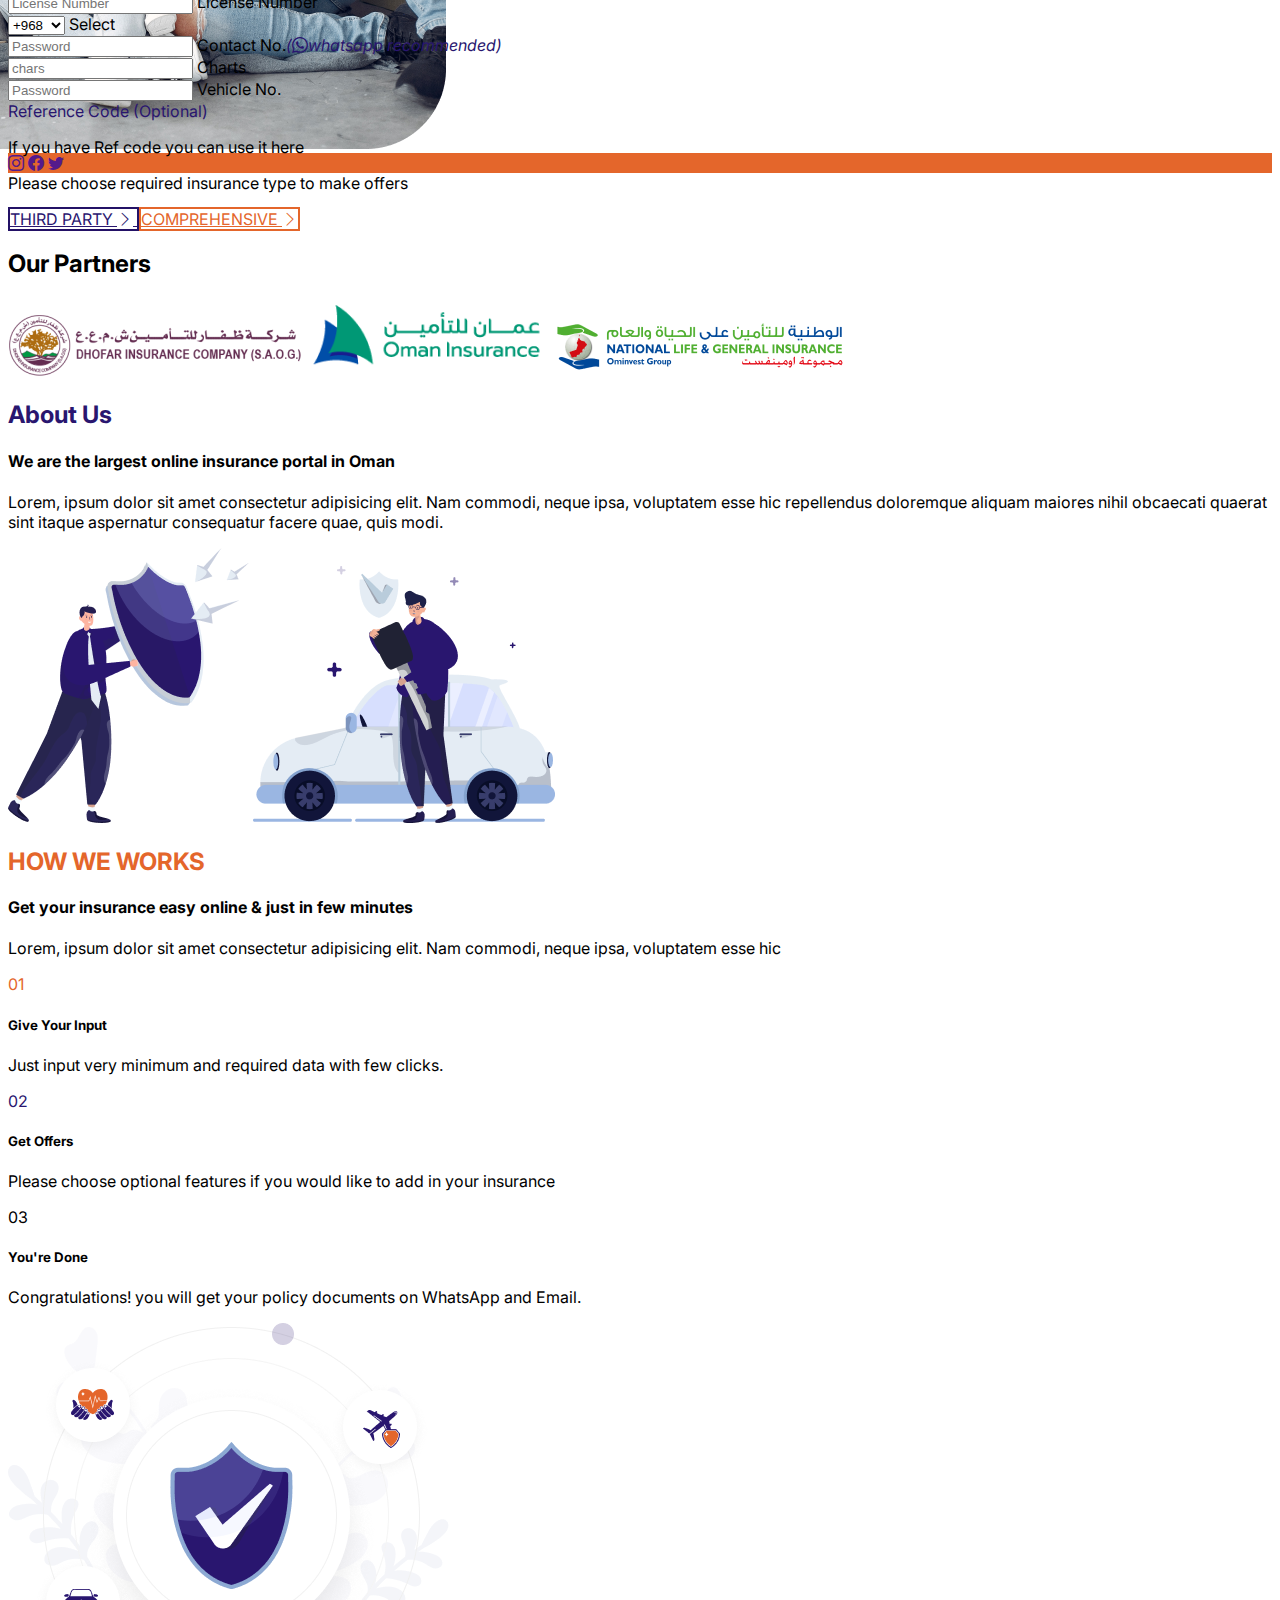
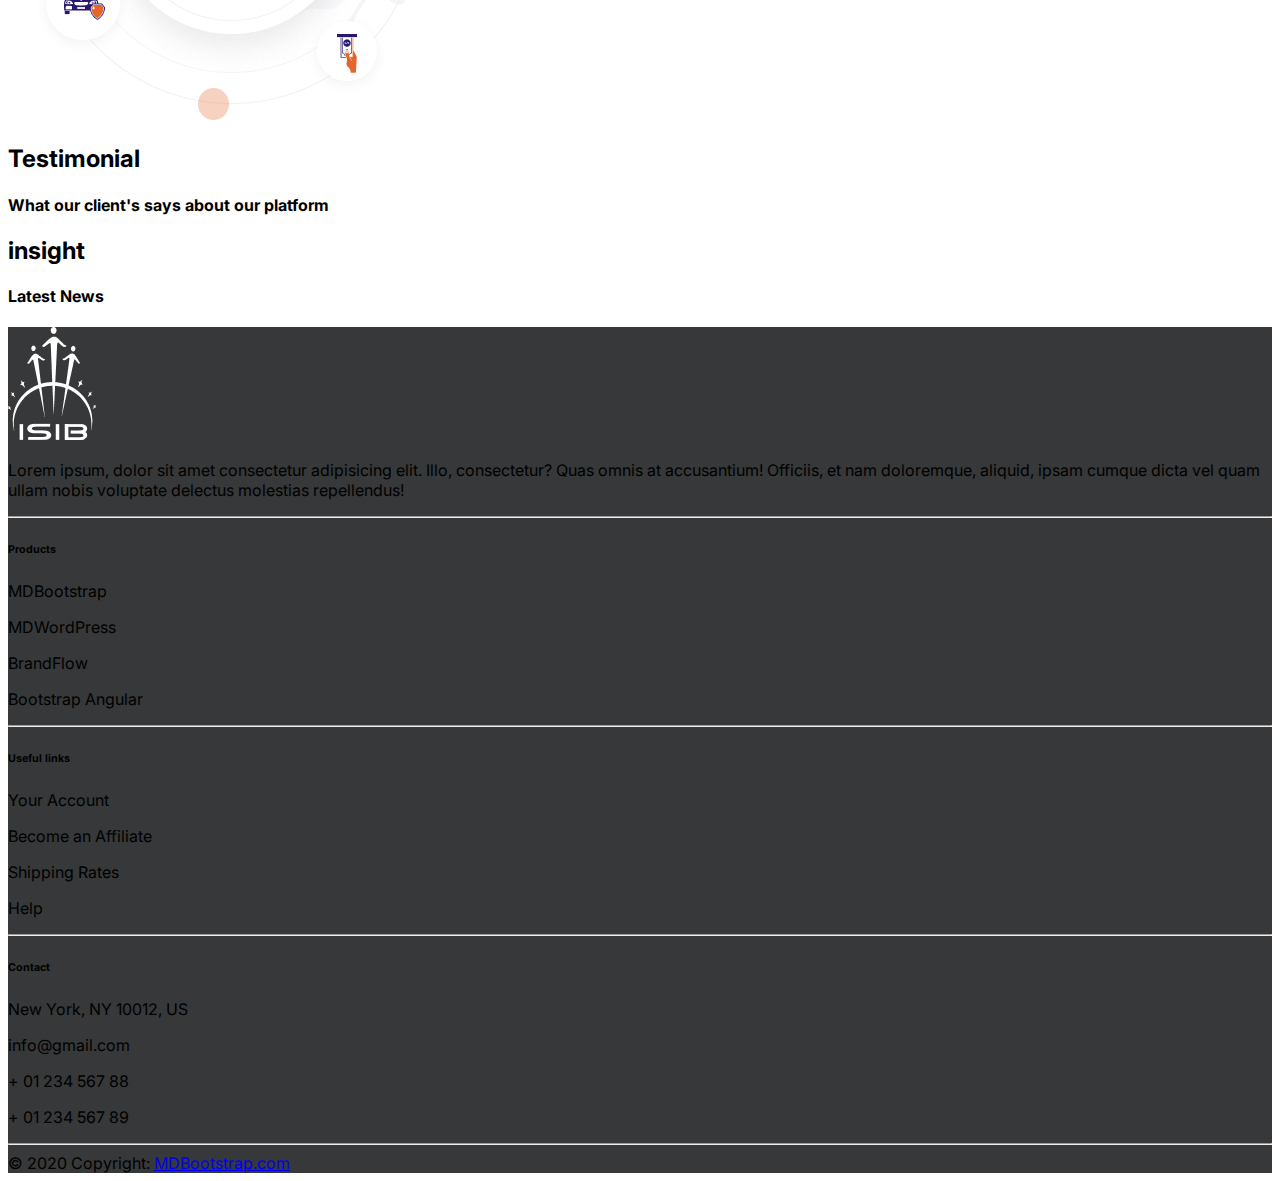
==== commit c079377d: "how we work css" ====
--- a/index.html
+++ b/index.html
@@ -316,8 +316,8 @@
     <!-- About Us -->
     <section class="about-us">
         <div class="container text-center py-5">
-
             <div class="d-flex flex-row justify-content-between">
+
                 <div class="order-1">
                     <h2 class="fw-bold fs-5 text-uppercase" style="color: #29166F;">About Us</h2>
                     <h4 class="fw-bold text-warning text-black">We are the largest online insurance portal in Oman</h4>
@@ -331,6 +331,7 @@
                         quae, quis modi.
                     </p>
                 </div>
+
                 <img class="order-0 w-25 p-5" src="img/about-us-key.png" alt="about-us-key">
                 <img class="order-2 w-25 p-5" src="img/about-us-car.png" alt="about-us-car">
             </div>
@@ -341,11 +342,53 @@
 
     <!-- How We Work -->
     <section class="how-we-work">
-        <h2>HOW WE WORKS</h2>
-        <h4>Get your insurance easy online & just in few minutes</h4>
-        <p>Lorem ipsum dolor sit amet, consectetur adipisicing elit. Repudiandae iusto, velit tenetur tempore amet ipsum
-            mollitia corporis sit? Expedita, aperiam ratione. Soluta unde dolorum in alias quaerat quibusdam quas
-            quidem.</p>
+        <div class="container text-center py-5">
+
+            <h2 class="fw-bold fs-5 text-uppercase" style="color: #e4662b;">HOW WE WORKS</h2>
+            <h4 class="fw-bold text-warning text-black">Get your insurance easy online
+                & just in few minutes</h4>
+            <p class="text-wrap">
+                Lorem, ipsum dolor sit amet consectetur adipisicing elit. Nam commodi, neque ipsa, voluptatem
+                esse
+                hic
+            </p>
+
+
+            <div class="row">
+                <div class="col-lg-6 float-right">
+
+                    <div class="d-flex flex-row">
+                        <span class="fs-1 fw-bold bg-light rounded-circle p-2 me-2" style="color: #e4662b;">01</span>
+                        <div class="d-flex flex-column">
+                            <h5 class="fw-bold fs-3">Give Your Input</h5>
+                            <p>Just input very minimum and required data with few clicks.</p>
+                        </div>
+                    </div>
+
+                    <div class="d-flex flex-row">
+                        <span class="fs-1 fw-bold bg-light rounded-circle p-2 me-2" style="color: #29166F;">02</span>
+                        <h5 class="fw-bold fs-3">Get Offers</h5>
+                        <p>
+                            Please choose optional features if you would like to add
+                            in your insurance
+                        </p>
+                    </div>
+
+                    <div class=" d-flex flex-row">
+                        <span class="fs-1 fw-bold bg-light rounded-circle p-2 me-2 text-primary">03</span>
+                        <h5 class="fw-bold fs-3">You're Done</h5>
+                        <p>
+                            Congratulations! you will get your policy documents on
+                            WhatsApp and Email.
+                        </p>
+                    </div>
+
+                </div>
+                <div class=" col-lg-6">
+                    <img class="w-75 p-2 m-2" src="img/how-we-work.png" alt="how we work">
+                </div>
+            </div>
+        </div>
     </section><!-- End of How We Work -->
 
     <!-- Testimonial -->
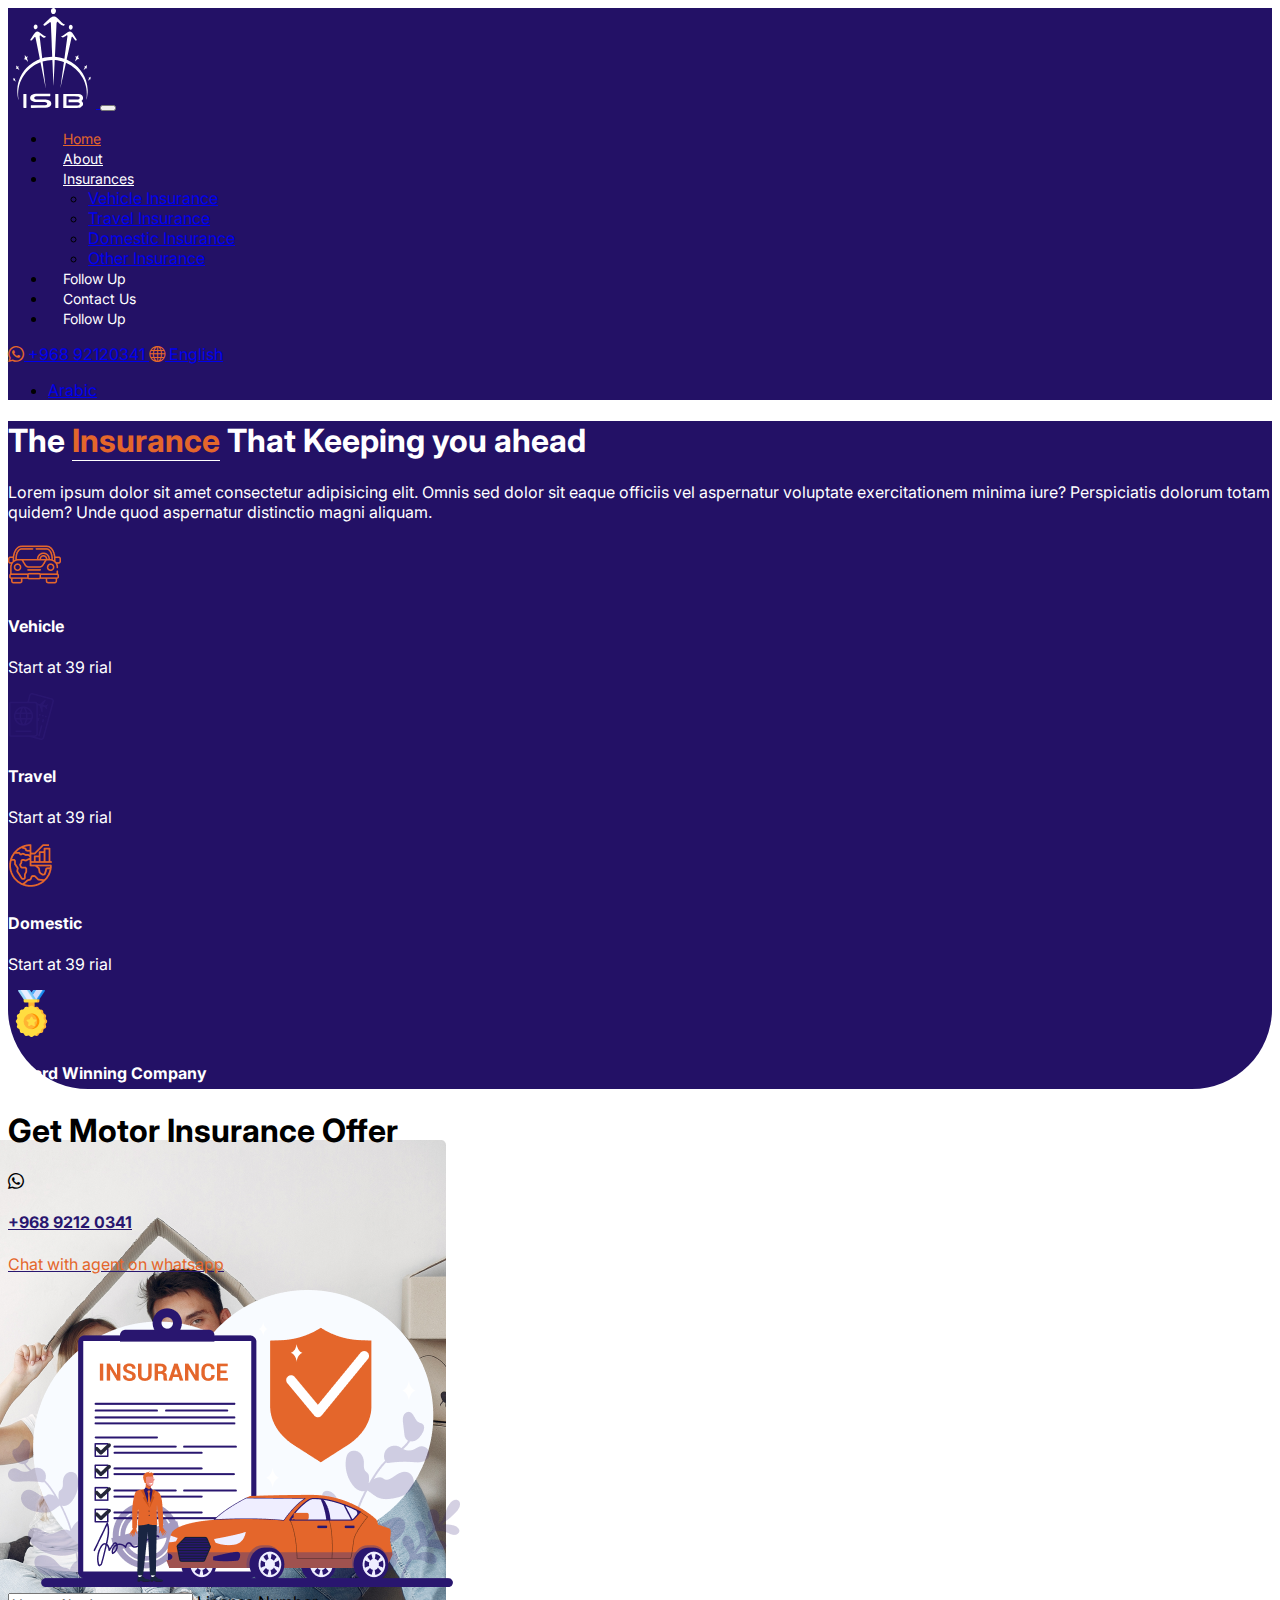
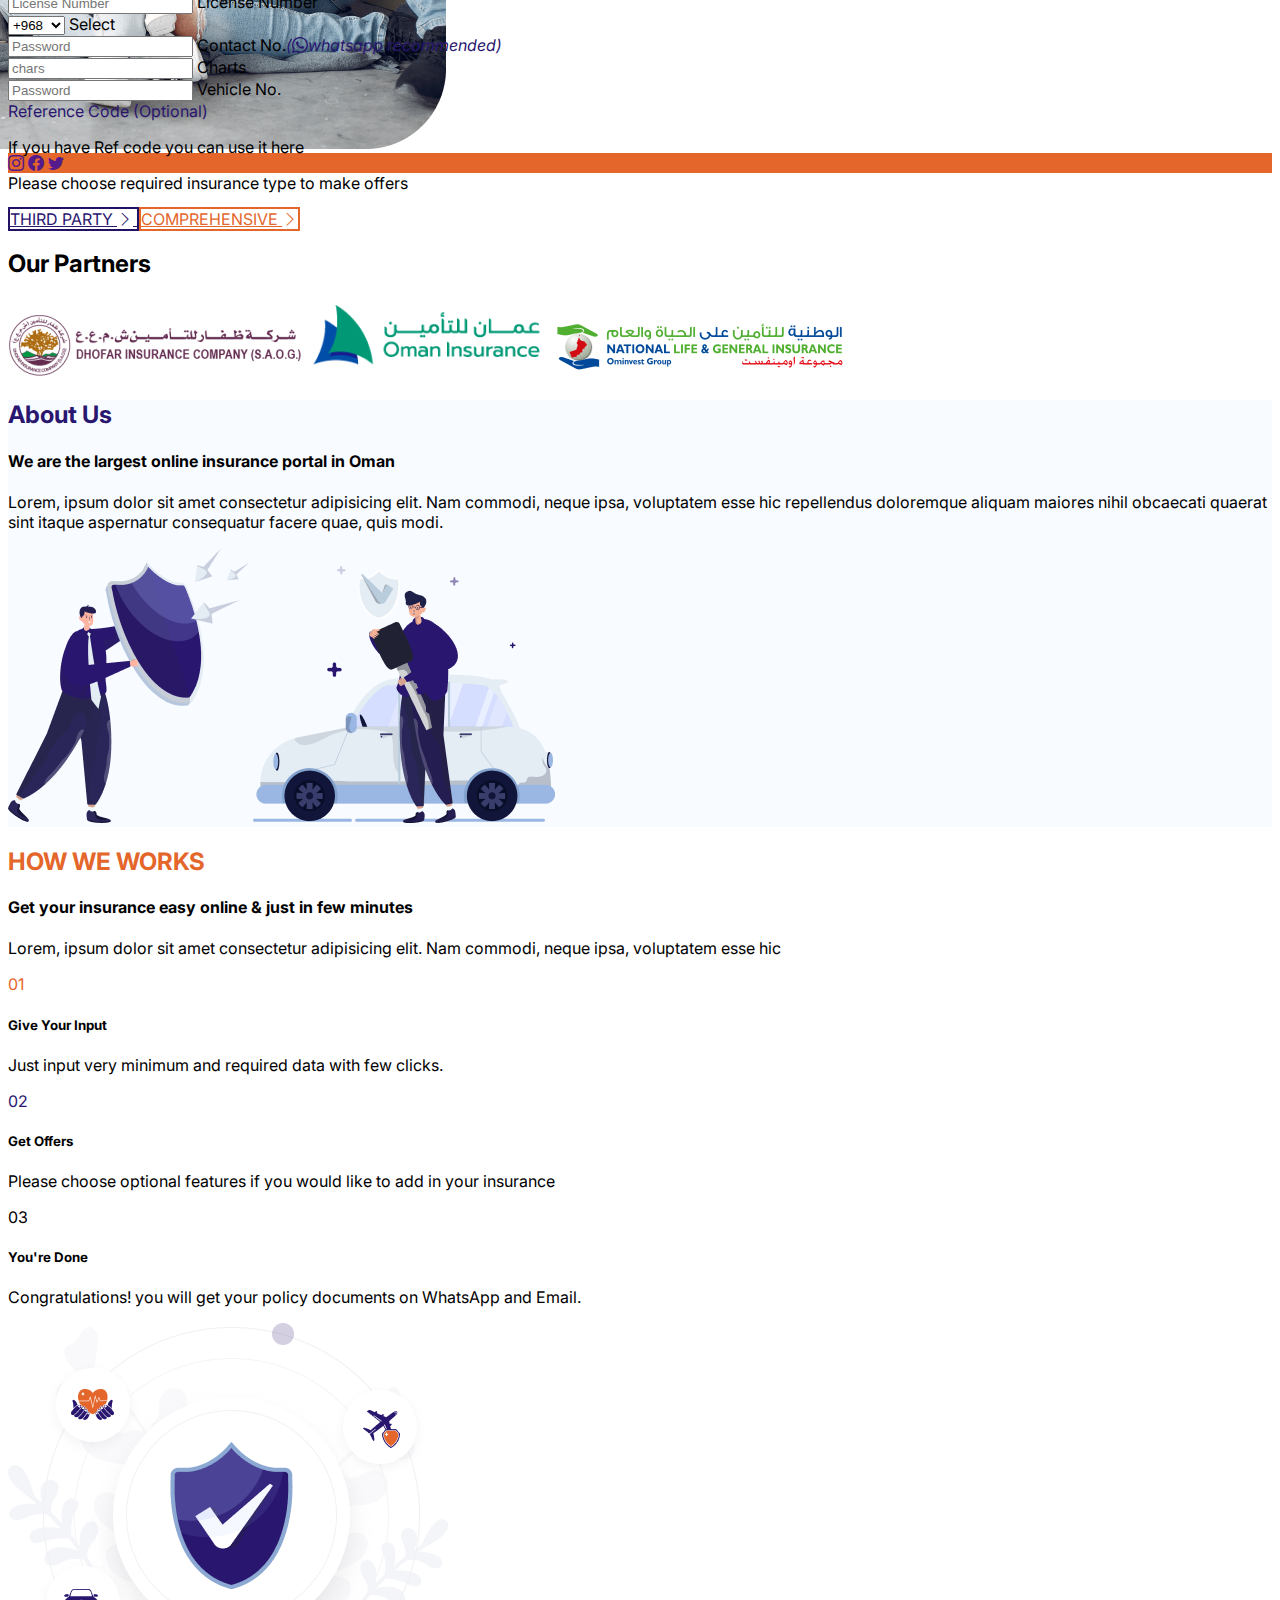
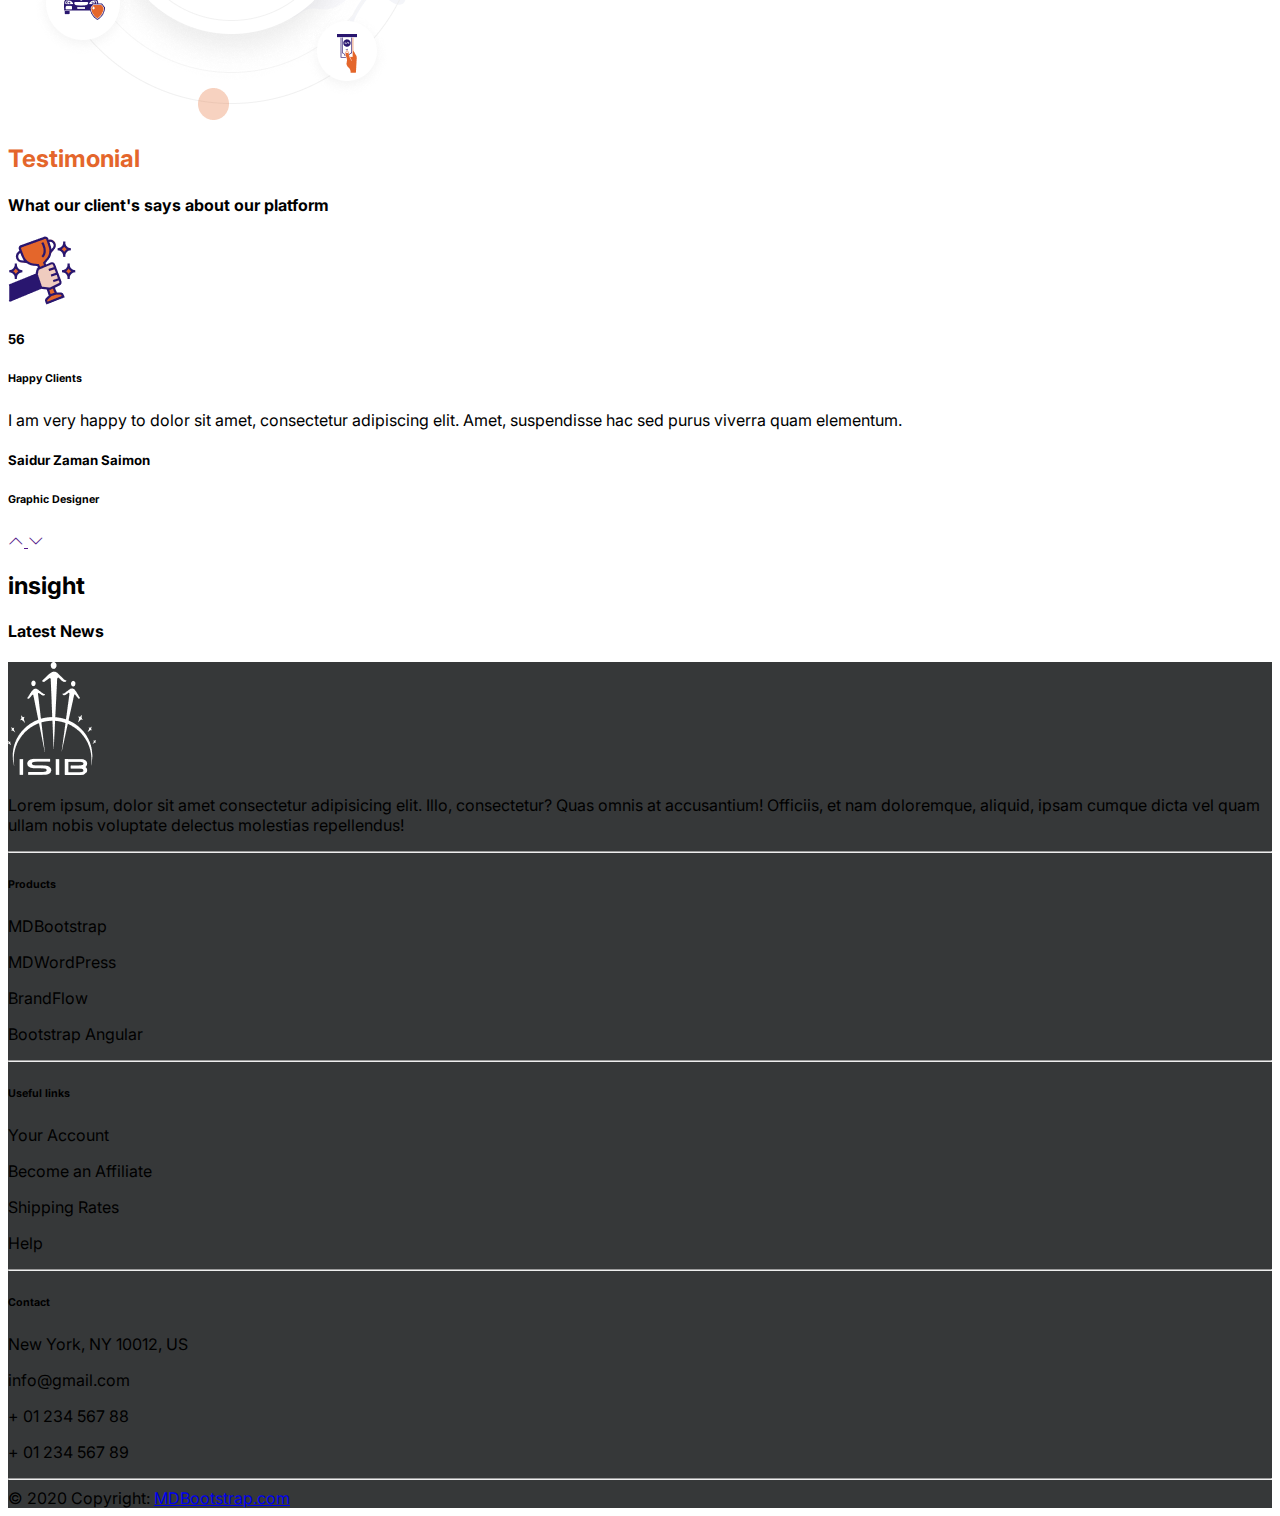
==== commit ae23f010: "testimonial section styling" ====
--- a/index.html
+++ b/index.html
@@ -314,7 +314,7 @@
     </section><!-- End of Our Partners -->
 
     <!-- About Us -->
-    <section class="about-us">
+    <section class="about-us" style="background-color: #F8FBFF;">
         <div class="container text-center py-5">
             <div class="d-flex flex-row justify-content-between">
 
@@ -353,48 +353,87 @@
                 hic
             </p>
 
-
             <div class="row">
-                <div class="col-lg-6 float-right">
+                <div class="col-lg-6 p-4" style="text-align: left;">
 
                     <div class="d-flex flex-row">
                         <span class="fs-1 fw-bold bg-light rounded-circle p-2 me-2" style="color: #e4662b;">01</span>
-                        <div class="d-flex flex-column">
+                        <div class="d-flex flex-column p-3">
                             <h5 class="fw-bold fs-3">Give Your Input</h5>
-                            <p>Just input very minimum and required data with few clicks.</p>
+                            <p class="text-wrap">Just input very minimum and required data with few clicks.</p>
                         </div>
                     </div>
 
                     <div class="d-flex flex-row">
                         <span class="fs-1 fw-bold bg-light rounded-circle p-2 me-2" style="color: #29166F;">02</span>
-                        <h5 class="fw-bold fs-3">Get Offers</h5>
-                        <p>
-                            Please choose optional features if you would like to add
-                            in your insurance
-                        </p>
+                        <div class="d-flex flex-column p-3">
+                            <h5 class="fw-bold fs-3">Get Offers</h5>
+                            <p class="text-wrap">
+                                Please choose optional features if you would like to add
+                                in your insurance
+                            </p>
+                        </div>
                     </div>
 
                     <div class=" d-flex flex-row">
                         <span class="fs-1 fw-bold bg-light rounded-circle p-2 me-2 text-primary">03</span>
-                        <h5 class="fw-bold fs-3">You're Done</h5>
-                        <p>
-                            Congratulations! you will get your policy documents on
-                            WhatsApp and Email.
-                        </p>
-                    </div>
-
-                </div>
+                        <div class="d-flex flex-column p-3">
+                            <h5 class="fw-bold fs-3">You're Done</h5>
+                            <p class="text-wrap">
+                                Congratulations! you will get your policy documents on
+                                WhatsApp and Email.
+                            </p>
+                        </div>
+                    </div>
+
+                </div>
+
                 <div class=" col-lg-6">
                     <img class="w-75 p-2 m-2" src="img/how-we-work.png" alt="how we work">
                 </div>
             </div>
+
         </div>
     </section><!-- End of How We Work -->
 
     <!-- Testimonial -->
     <section>
-        <h2>Testimonial</h2>
-        <h4>What our client's says about our platform</h4>
+        <div class="container py-5">
+
+            <div class="text-center">
+                <h2 class="fw-bold fs-5 text-uppercase" style="color: #e4662b;">Testimonial</h2>
+                <h4 class="fw-bold text-warning text-black pb-2">What our client's says about our platform</h4>
+            </div>
+
+            <div class="row bg-white shadow p-4">
+                <div class="col-lg-4">
+                    <a href="">
+                        <img src="img/testimonial-happy-clients.png" alt="testimonial-happy-clients">
+                    </a>
+                    <h5>56</h5>
+                    <h6>Happy Clients</h6>
+                </div>
+                <div class="col-lg-6">
+                    <p>
+                        I am very happy to dolor sit amet, consectetur adipiscing elit. Amet, suspendisse hac sed purus
+                        viverra quam elementum.
+                    </p>
+                    <h5>Saidur Zaman Saimon</h5>
+                    <h6>Graphic Designer</h6>
+                </div>
+                <div class="col-lg-2">
+                    <a href="">
+                        <i class="bi bi-chevron-up"></i>
+
+                    </a>
+                    <a href="">
+                        <i class="bi bi-chevron-down"></i>
+
+                    </a>
+                </div>
+            </div>
+
+        </div>
 
     </section><!-- End of Testimonial -->
 
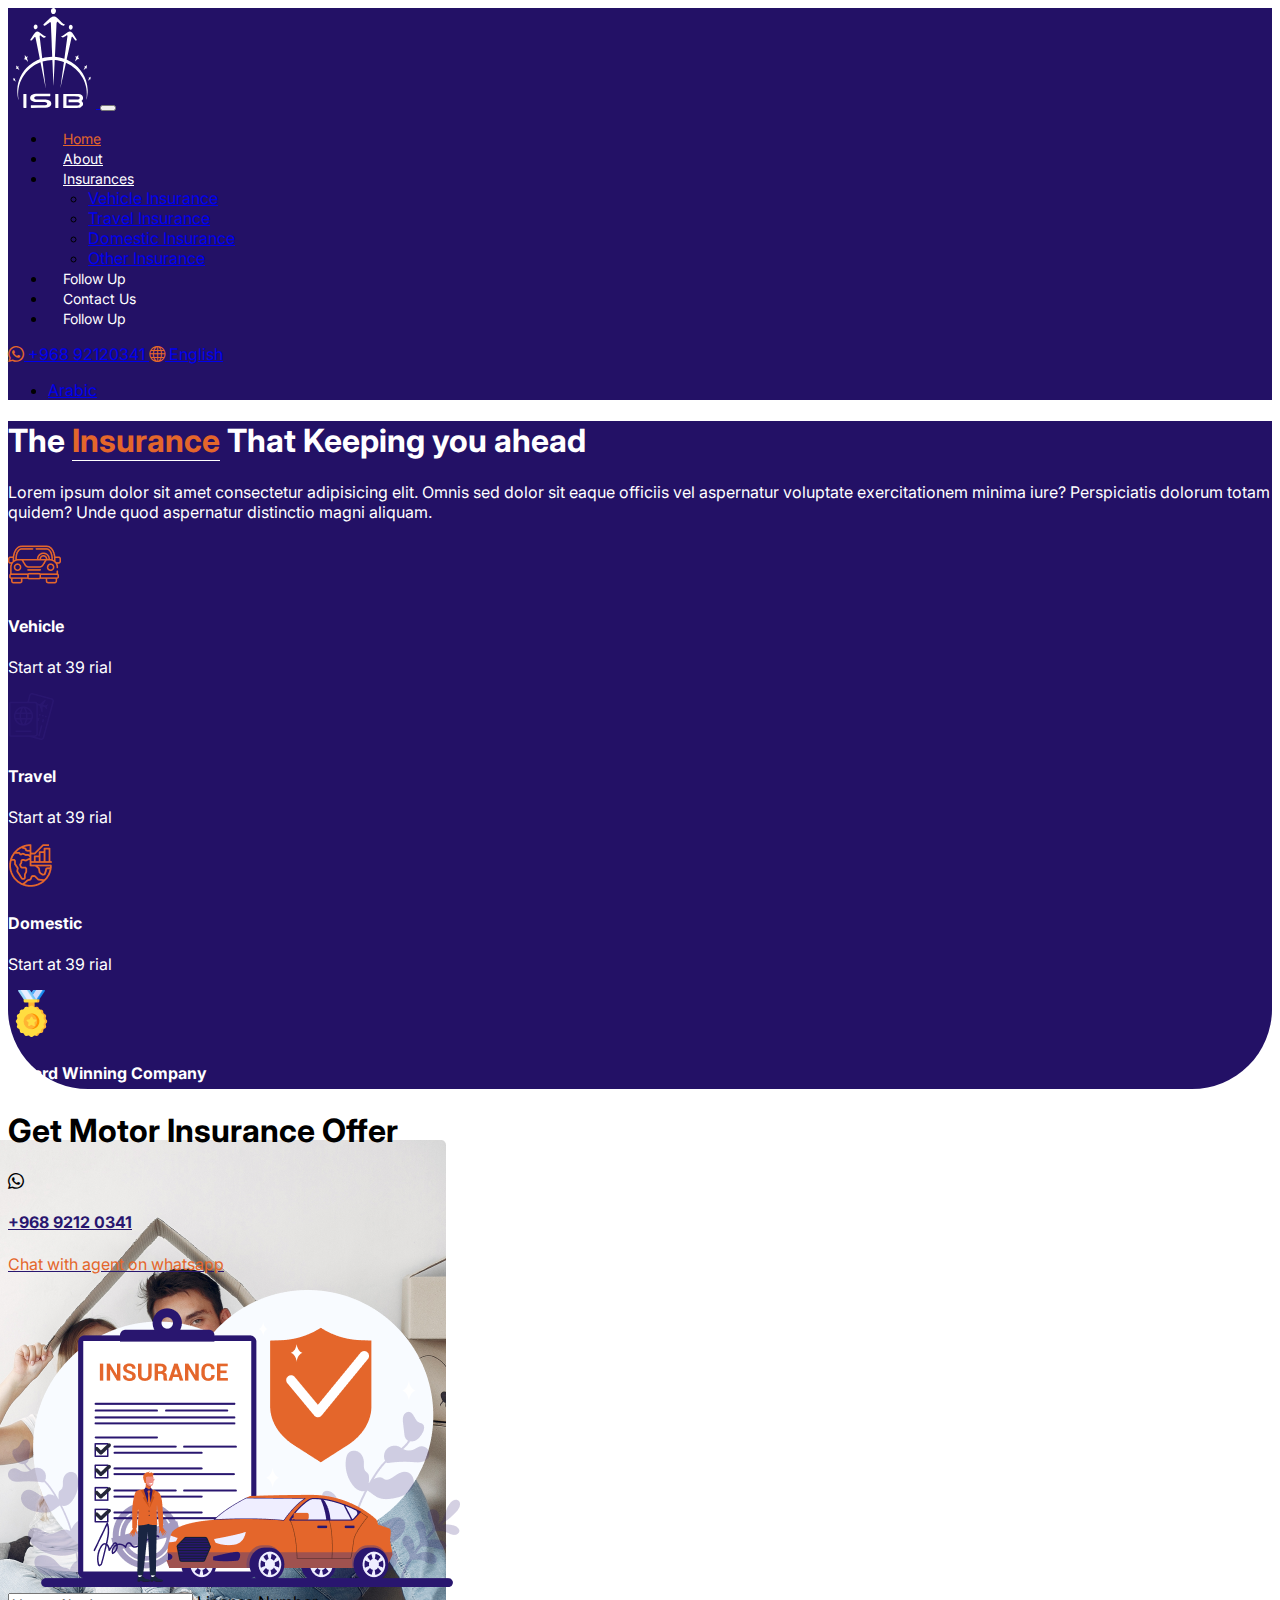
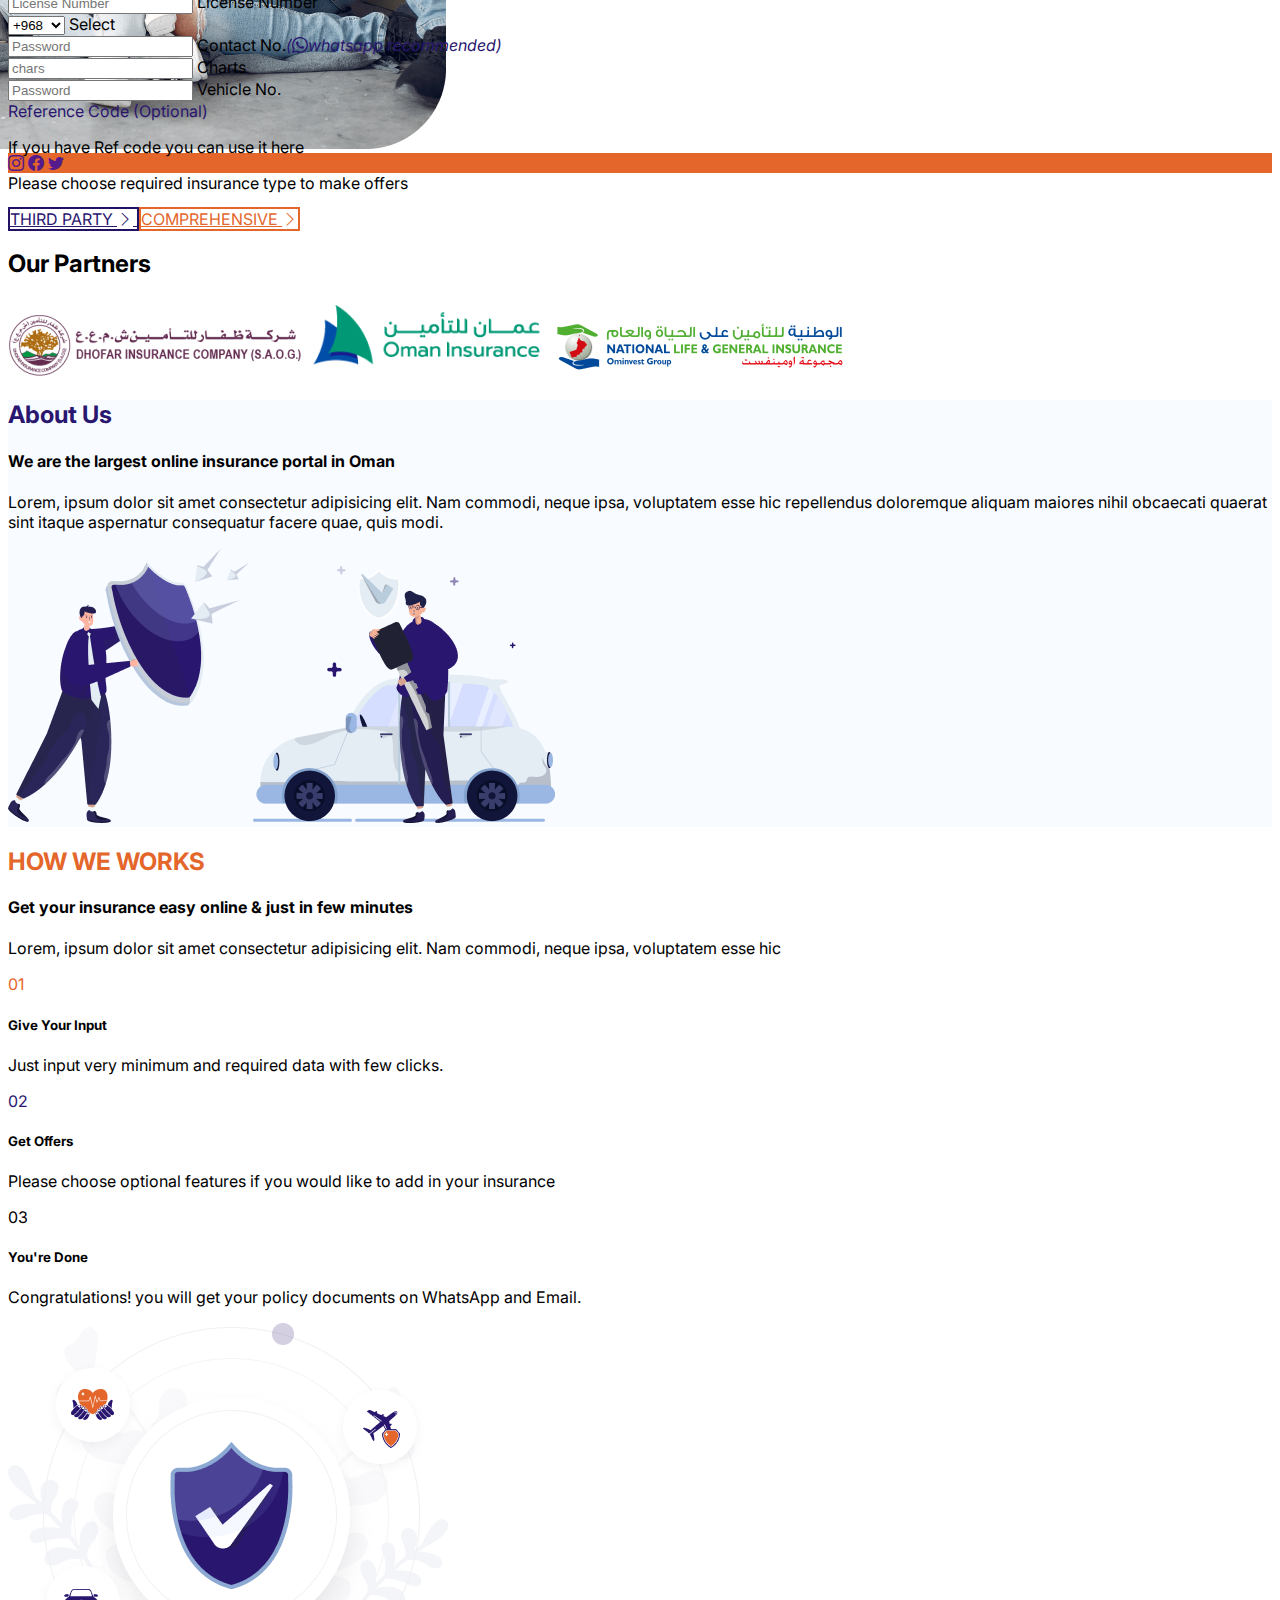
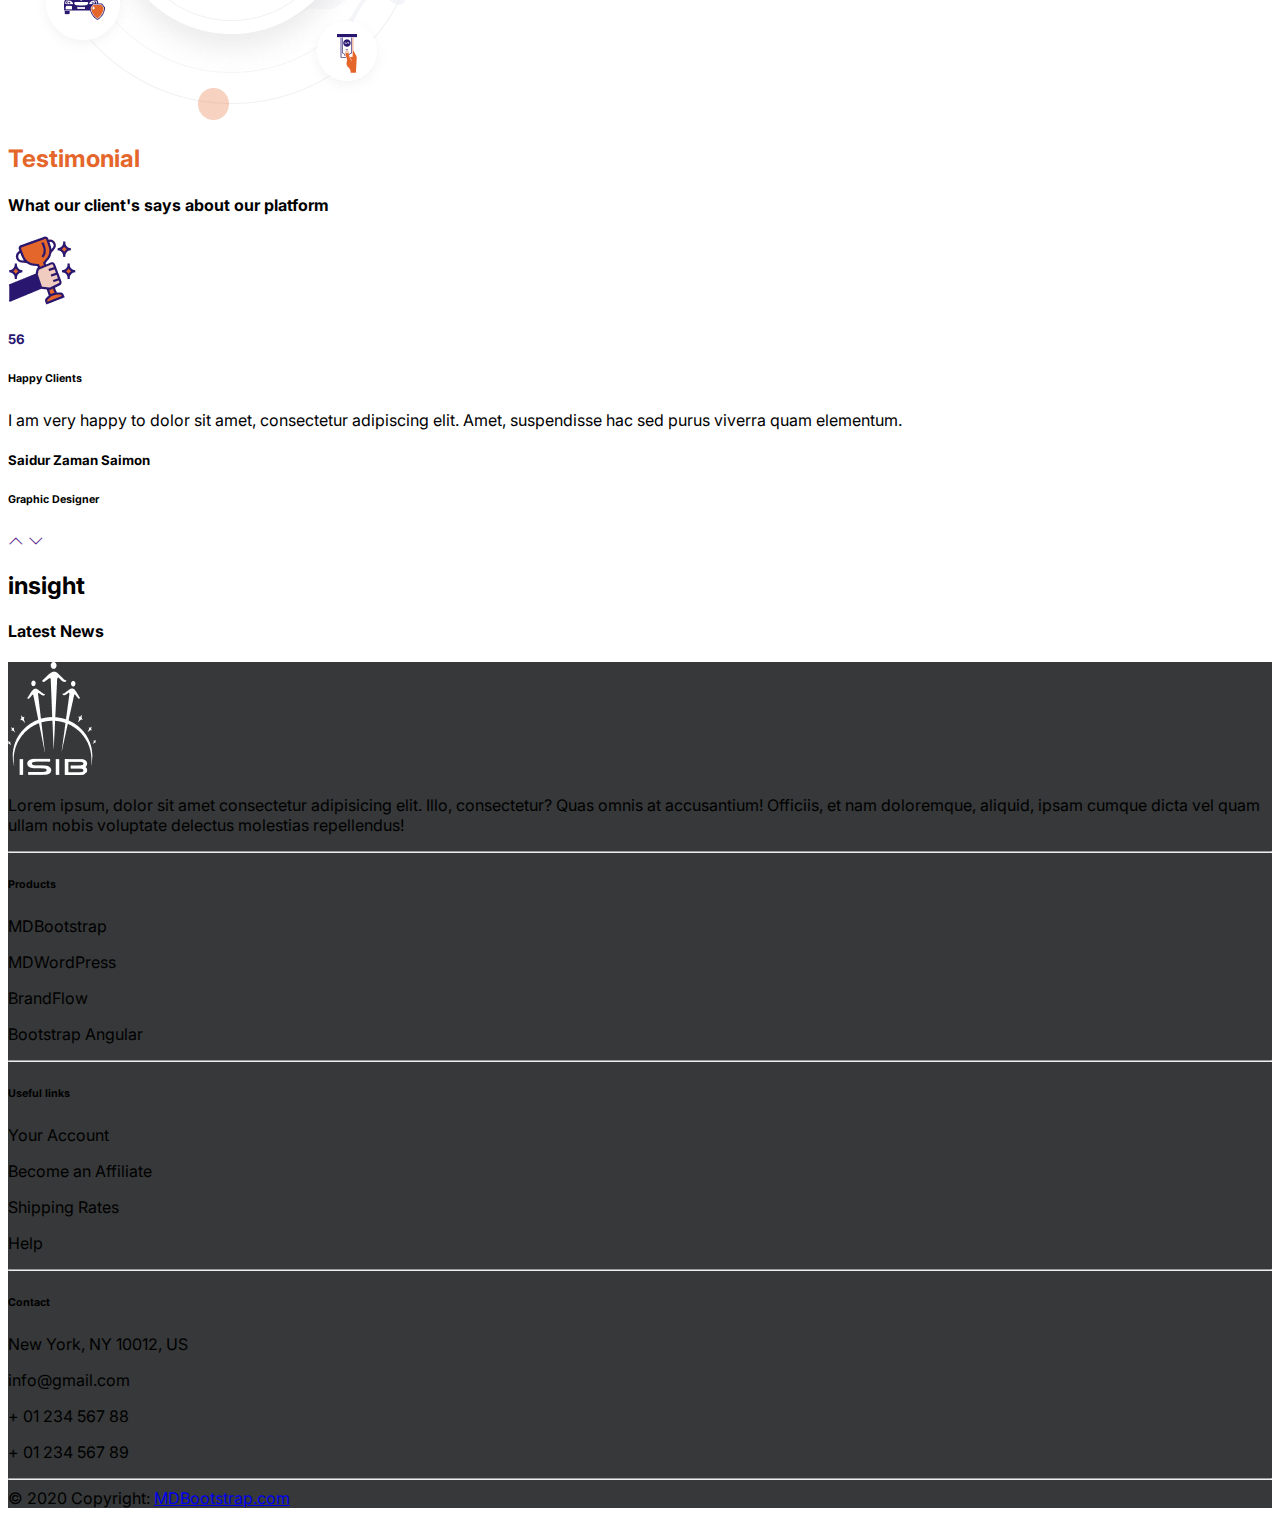
==== commit e2117269: "testimonial finish" ====
--- a/index.html
+++ b/index.html
@@ -406,30 +406,28 @@
             </div>
 
             <div class="row bg-white shadow p-4">
-                <div class="col-lg-4">
+                <div class="col-lg-4 p-4 d-flex flex-row justify-content-center">
                     <a href="">
                         <img src="img/testimonial-happy-clients.png" alt="testimonial-happy-clients">
                     </a>
-                    <h5>56</h5>
-                    <h6>Happy Clients</h6>
-                </div>
-                <div class="col-lg-6">
-                    <p>
+                    <div class="p-2">
+                        <h5 class="fs-2" style="color: #29166F;">56</h5>
+                        <h6>Happy Clients</h6>
+                    </div>
+                </div>
+
+                <div class="col-lg-6 p-4">
+                    <p class="text-wrap">
                         I am very happy to dolor sit amet, consectetur adipiscing elit. Amet, suspendisse hac sed purus
                         viverra quam elementum.
                     </p>
                     <h5>Saidur Zaman Saimon</h5>
                     <h6>Graphic Designer</h6>
                 </div>
-                <div class="col-lg-2">
-                    <a href="">
-                        <i class="bi bi-chevron-up"></i>
-
-                    </a>
-                    <a href="">
-                        <i class="bi bi-chevron-down"></i>
-
-                    </a>
+
+                <div class="col-lg-2 text-center d-flex flex-column justify-content-center">
+                    <a class="text-decoration-none text-black" href=""><i class="bi bi-chevron-up display-6"></i></a>
+                    <a class="text-decoration-none text-black" href=""><i class="bi bi-chevron-down display-6"></i></a>
                 </div>
             </div>
 
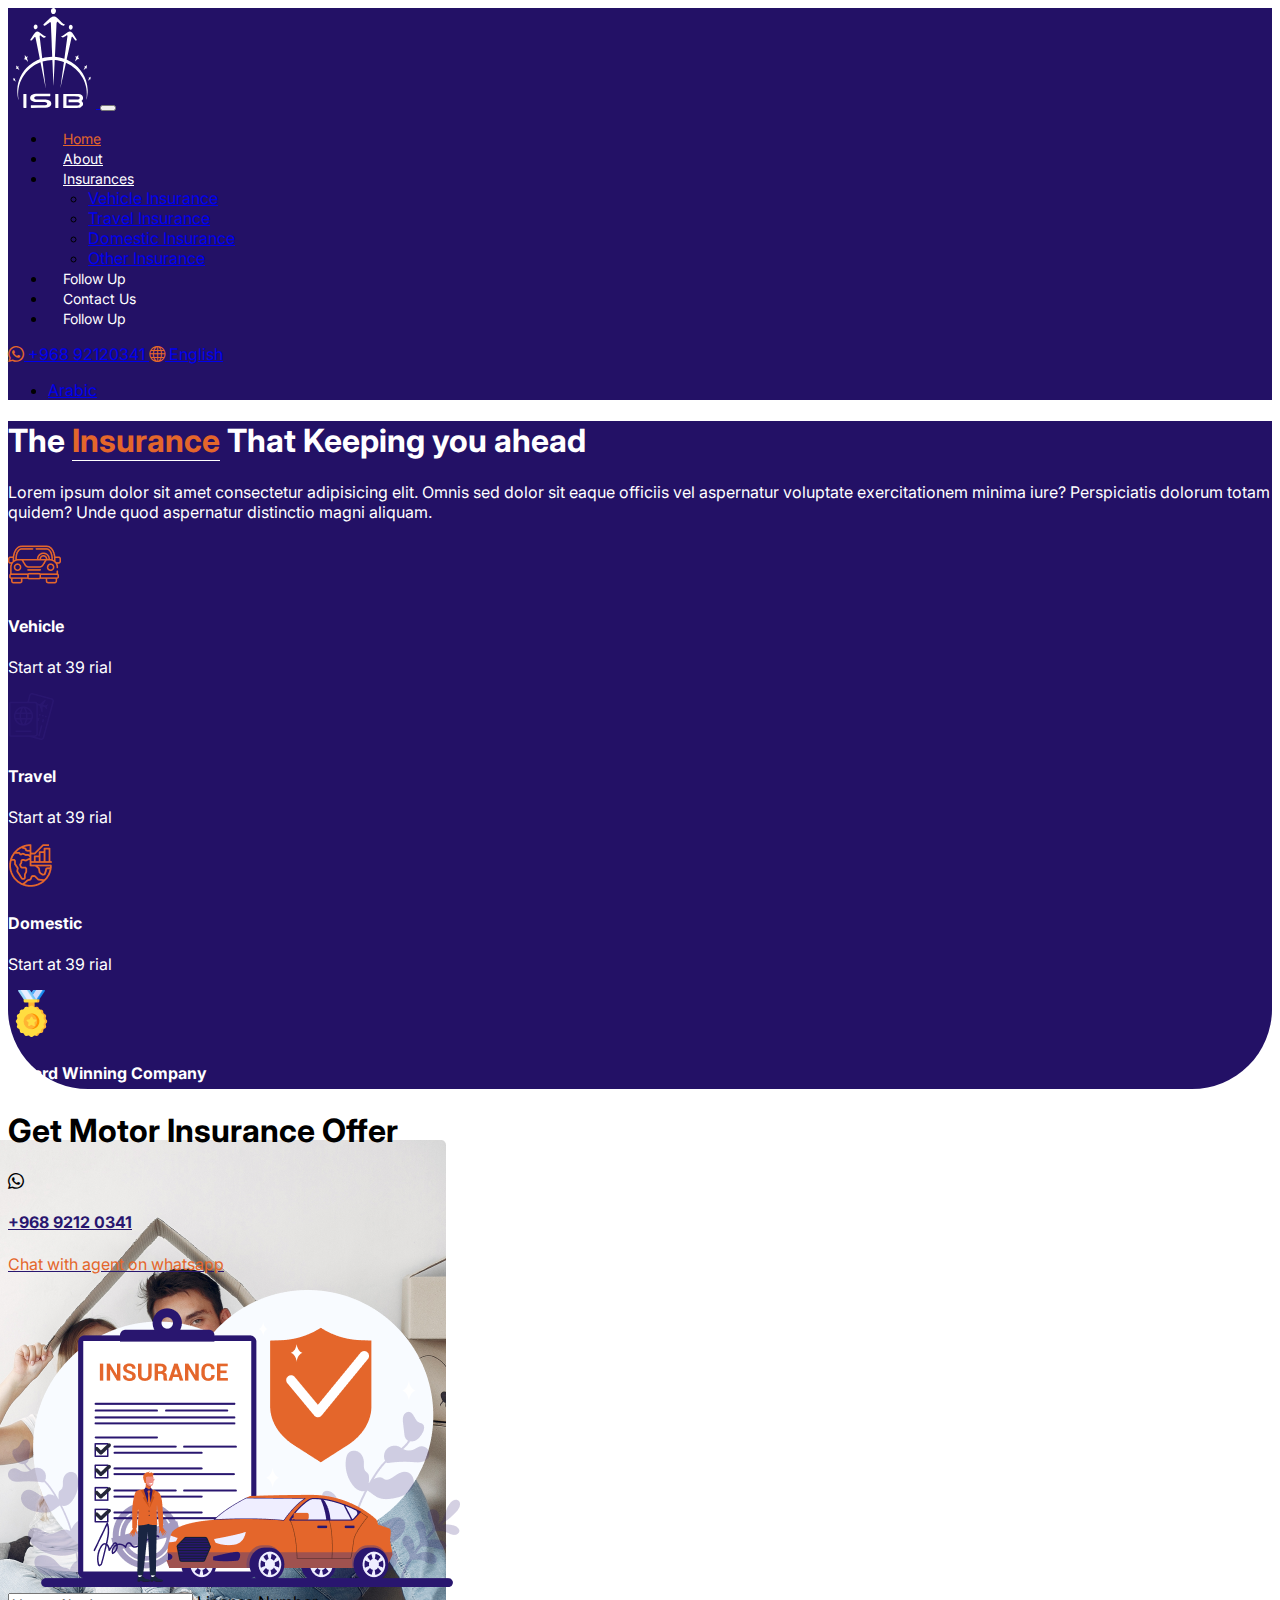
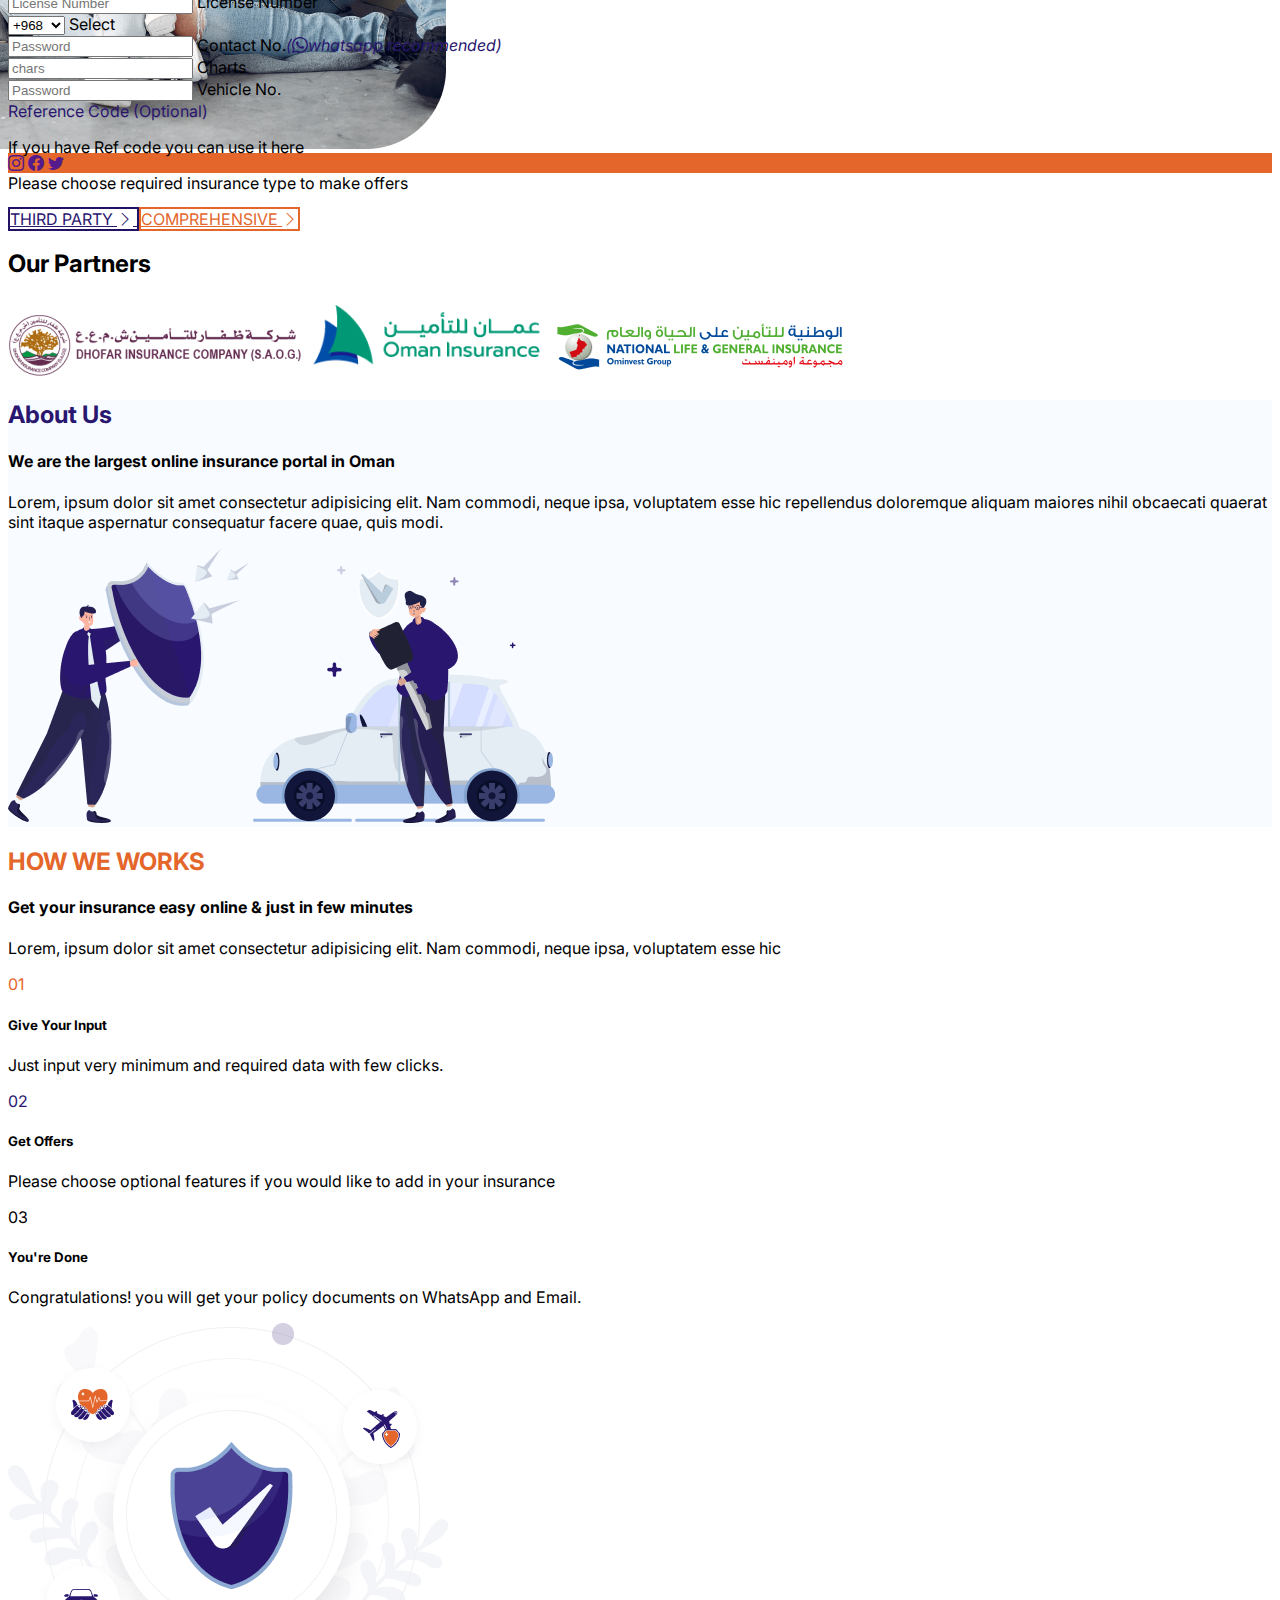
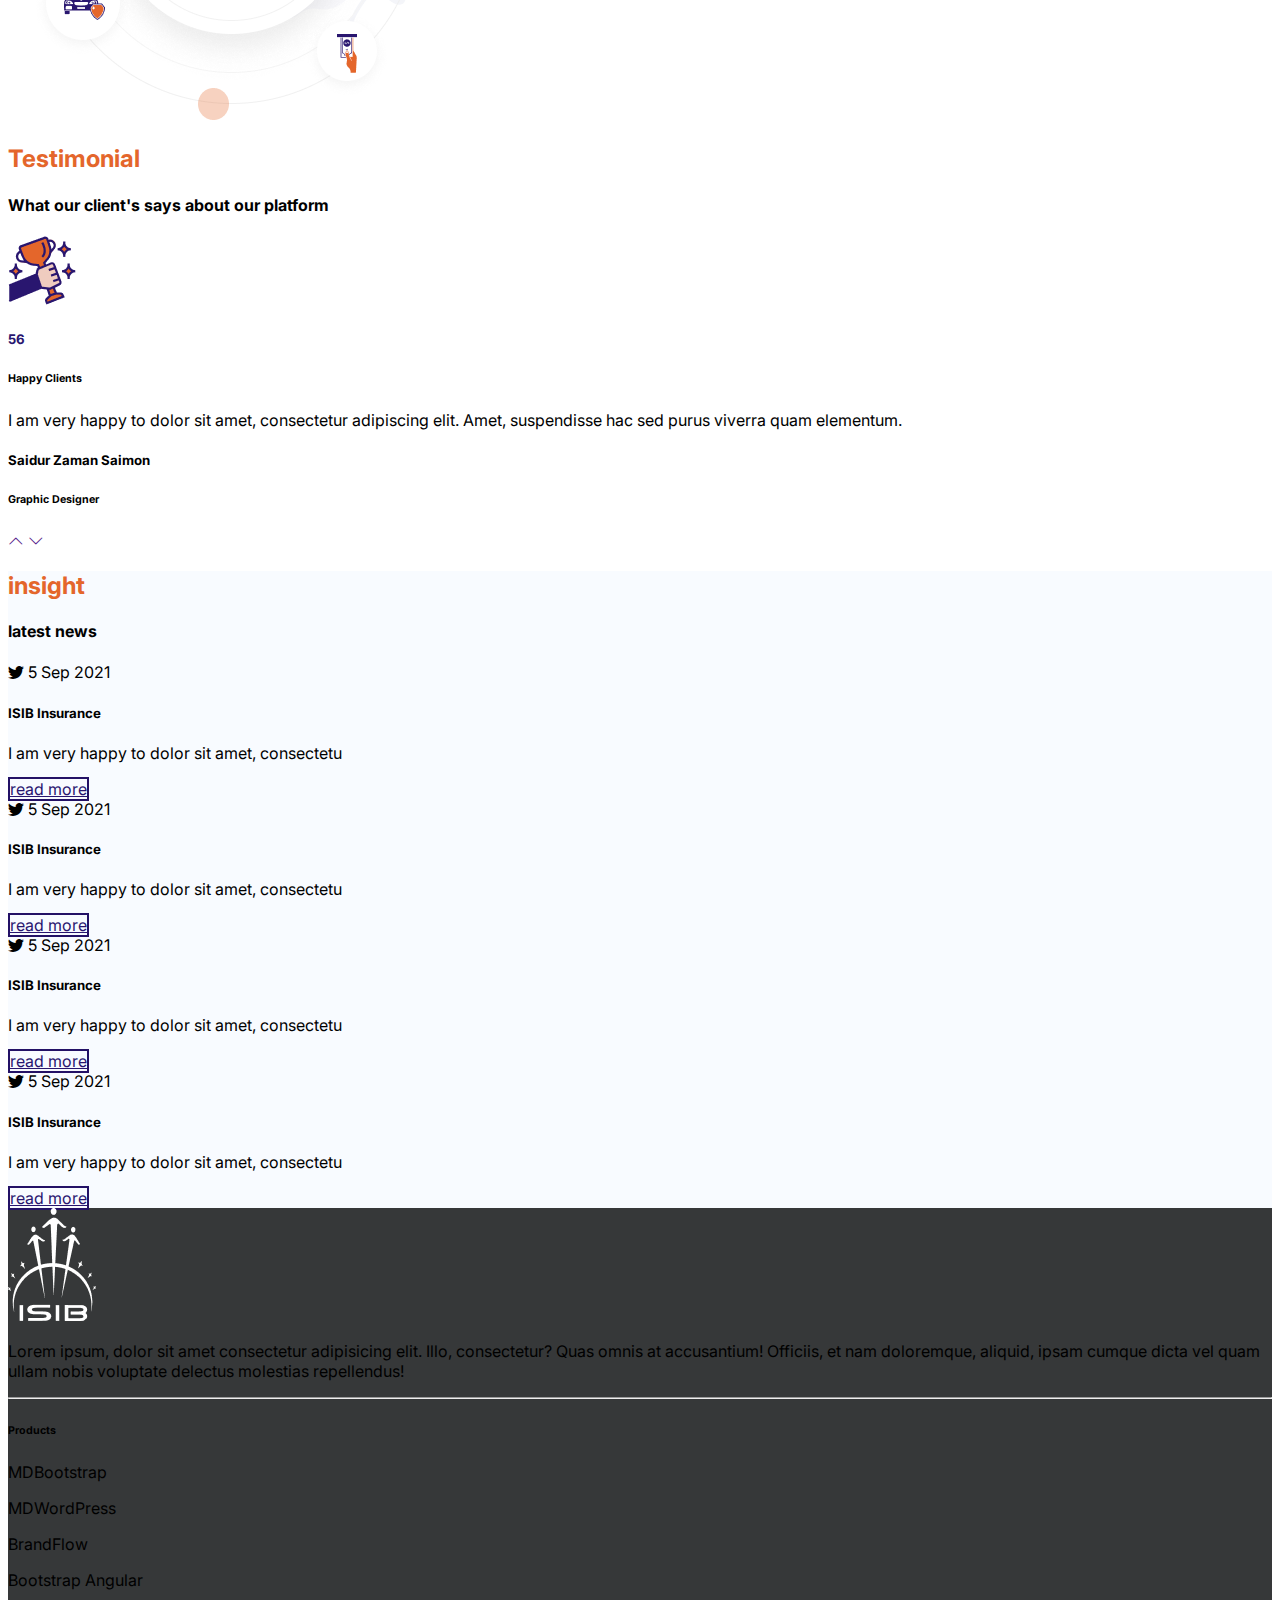
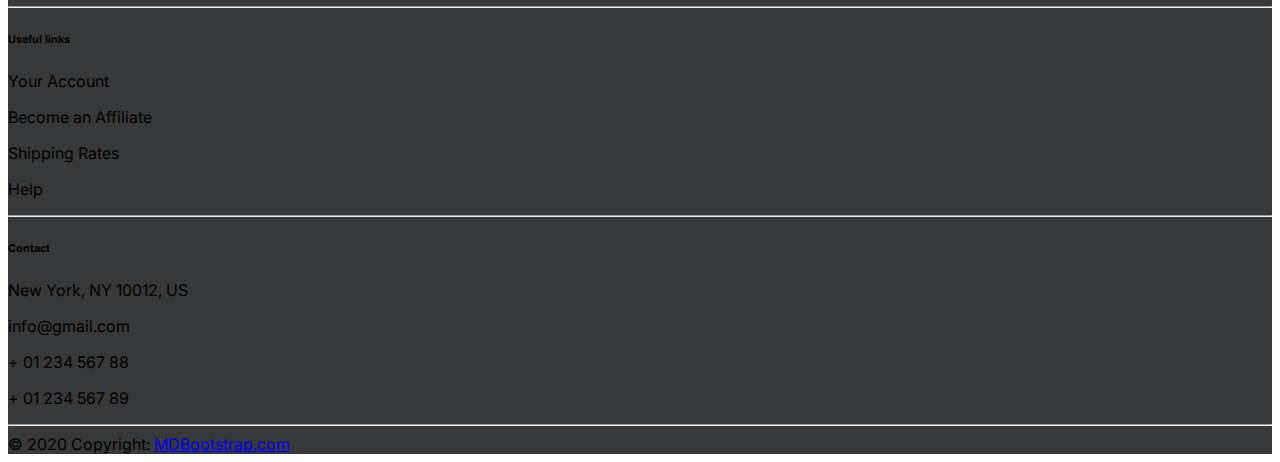
==== commit e4f6ba2c: "news section styling" ====
--- a/index.html
+++ b/index.html
@@ -436,9 +436,56 @@
     </section><!-- End of Testimonial -->
 
     <!-- News -->
-    <section class="news">
-        <h2>insight</h2>
-        <h4>Latest News</h4>
+    <section class="news" style="background-color: #F8FBFF;">
+        <div class="container py-5">
+
+            <div class="text-center">
+                <h2 class="fw-bold fs-5 text-uppercase" style="color: #e4662b;">insight</h2>
+                <h4 class="fw-bold text-warning text-black pb-2 text-capitalize">latest news</h4>
+            </div>
+
+
+            <div class="row row-cols-lg-4 row-cols-md-2 justify-content-between">
+                <div class="bg-info rounded">
+                    <i class="bi bi-twitter text-info display-6"></i>
+                    <span>5 Sep 2021</span>
+                    <h5>ISIB Insurance</h5>
+                    <p>I am very happy to dolor sit amet, consectetu</p>
+                    <a class="btn btn-sm btn-outline-primary btn-1 text-uppercase" href="#">
+                        read more
+                    </a>
+                </div>
+                <div class="bg-info rounded">
+                    <i class="bi bi-twitter text-info display-6"></i>
+                    <span>5 Sep 2021</span>
+                    <h5>ISIB Insurance</h5>
+                    <p>I am very happy to dolor sit amet, consectetu</p>
+                    <a class="btn btn-sm btn-outline-primary btn-1 text-uppercase" href="#">
+                        read more
+                    </a>
+                </div>
+                <div class="bg-warning rounded">
+                    <i class="bi bi-twitter text-info display-6"></i>
+                    <span>5 Sep 2021</span>
+                    <h5>ISIB Insurance</h5>
+                    <p>I am very happy to dolor sit amet, consectetu</p>
+                    <a class="btn btn-sm btn-outline-primary btn-1 text-uppercase" href="#">
+                        read more
+                    </a>
+                </div>
+                <div class="bg-warning rounded">
+                    <i class="bi bi-twitter text-info display-6"></i>
+                    <span>5 Sep 2021</span>
+                    <h5>ISIB Insurance</h5>
+                    <p>I am very happy to dolor sit amet, consectetu</p>
+                    <a class="btn btn-sm btn-outline-primary btn-1 text-uppercase" href="#">
+                        read more
+                    </a>
+                </div>
+
+            </div>
+
+        </div>
     </section><!-- End of News -->
 
     <!-- Footer -->
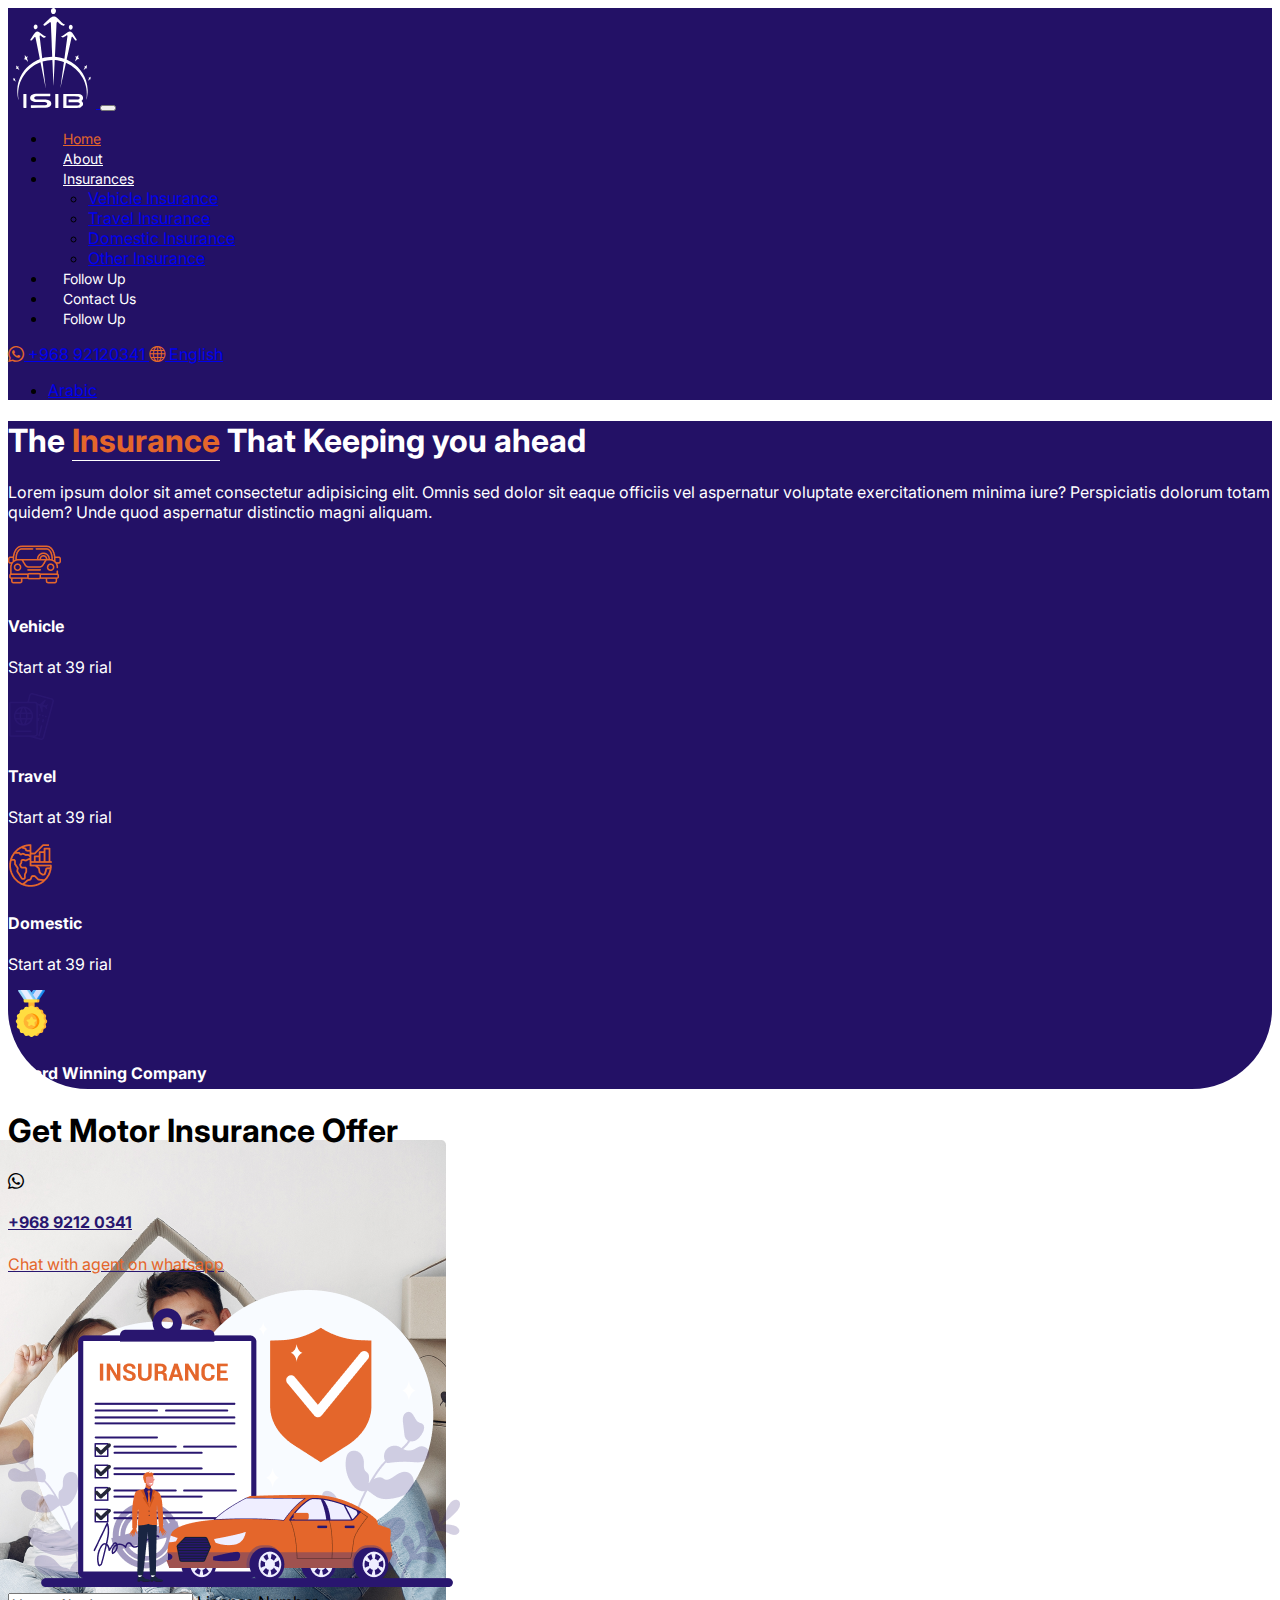
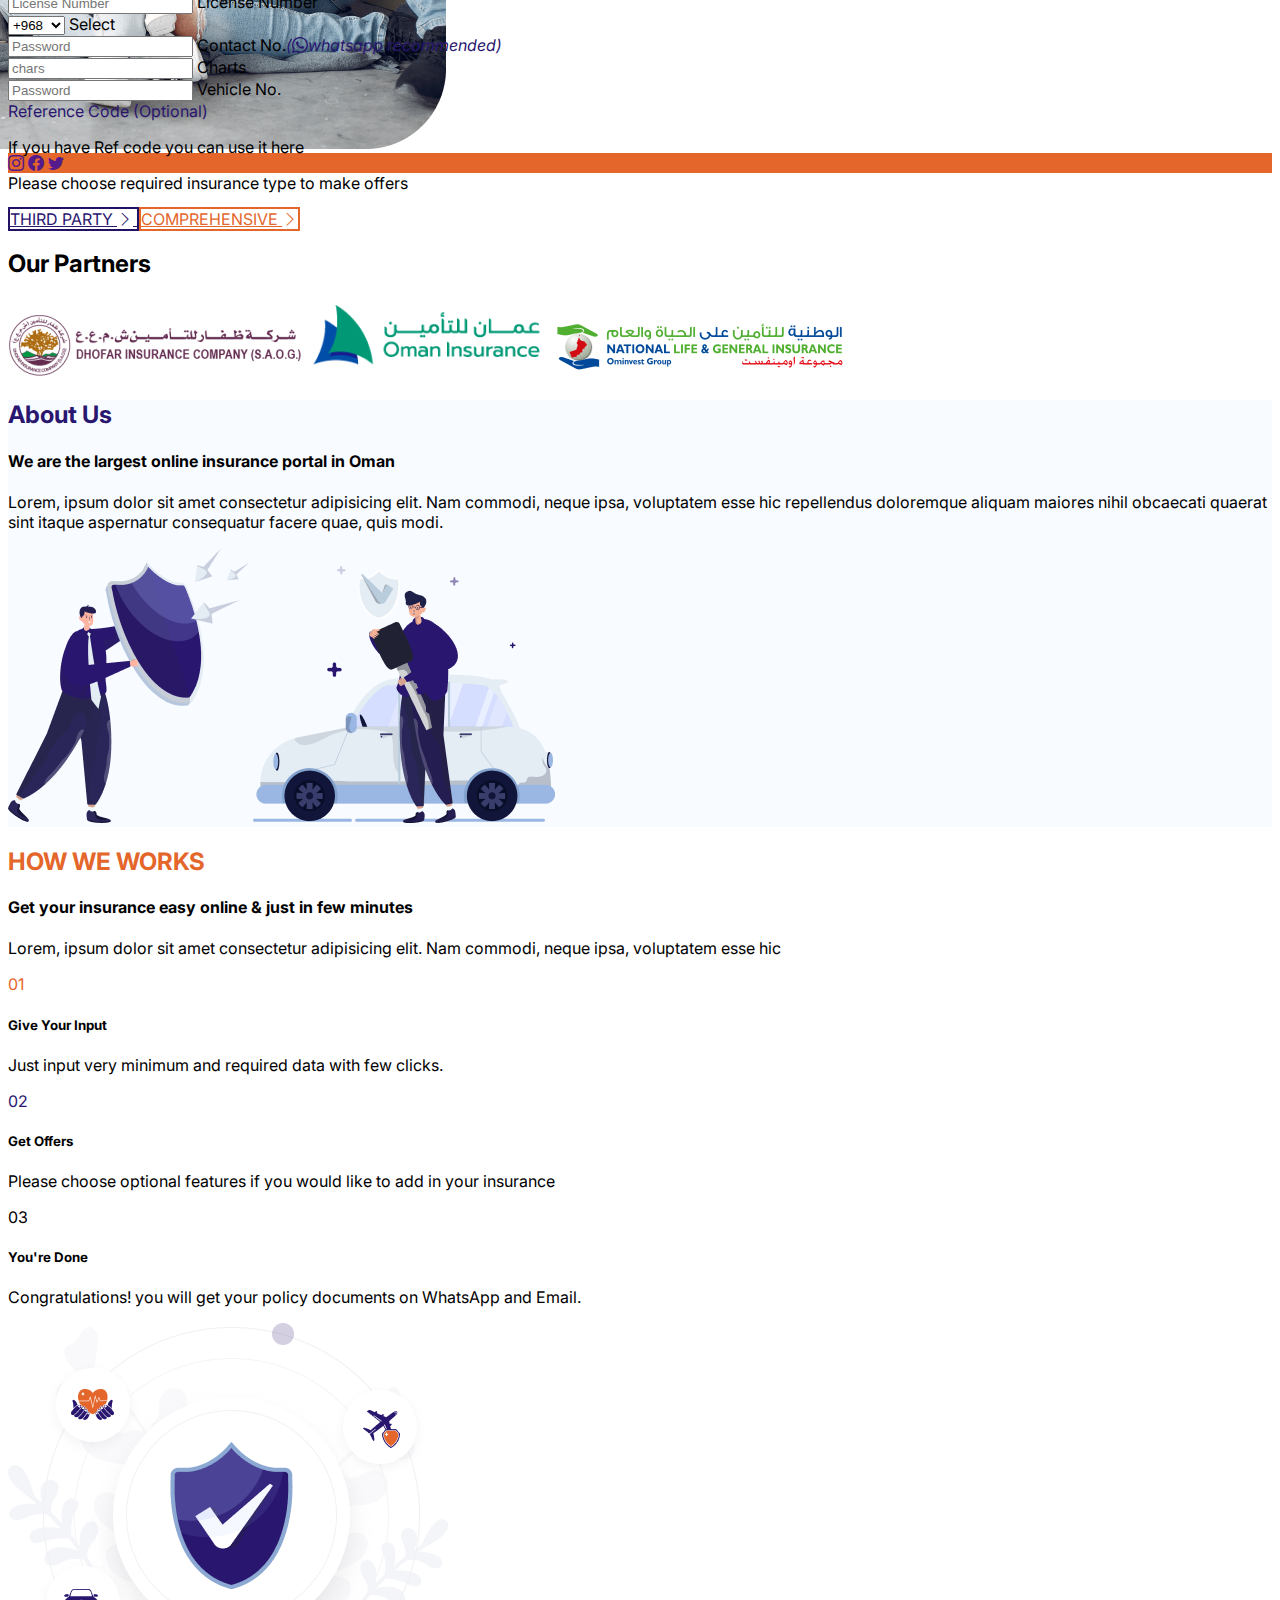
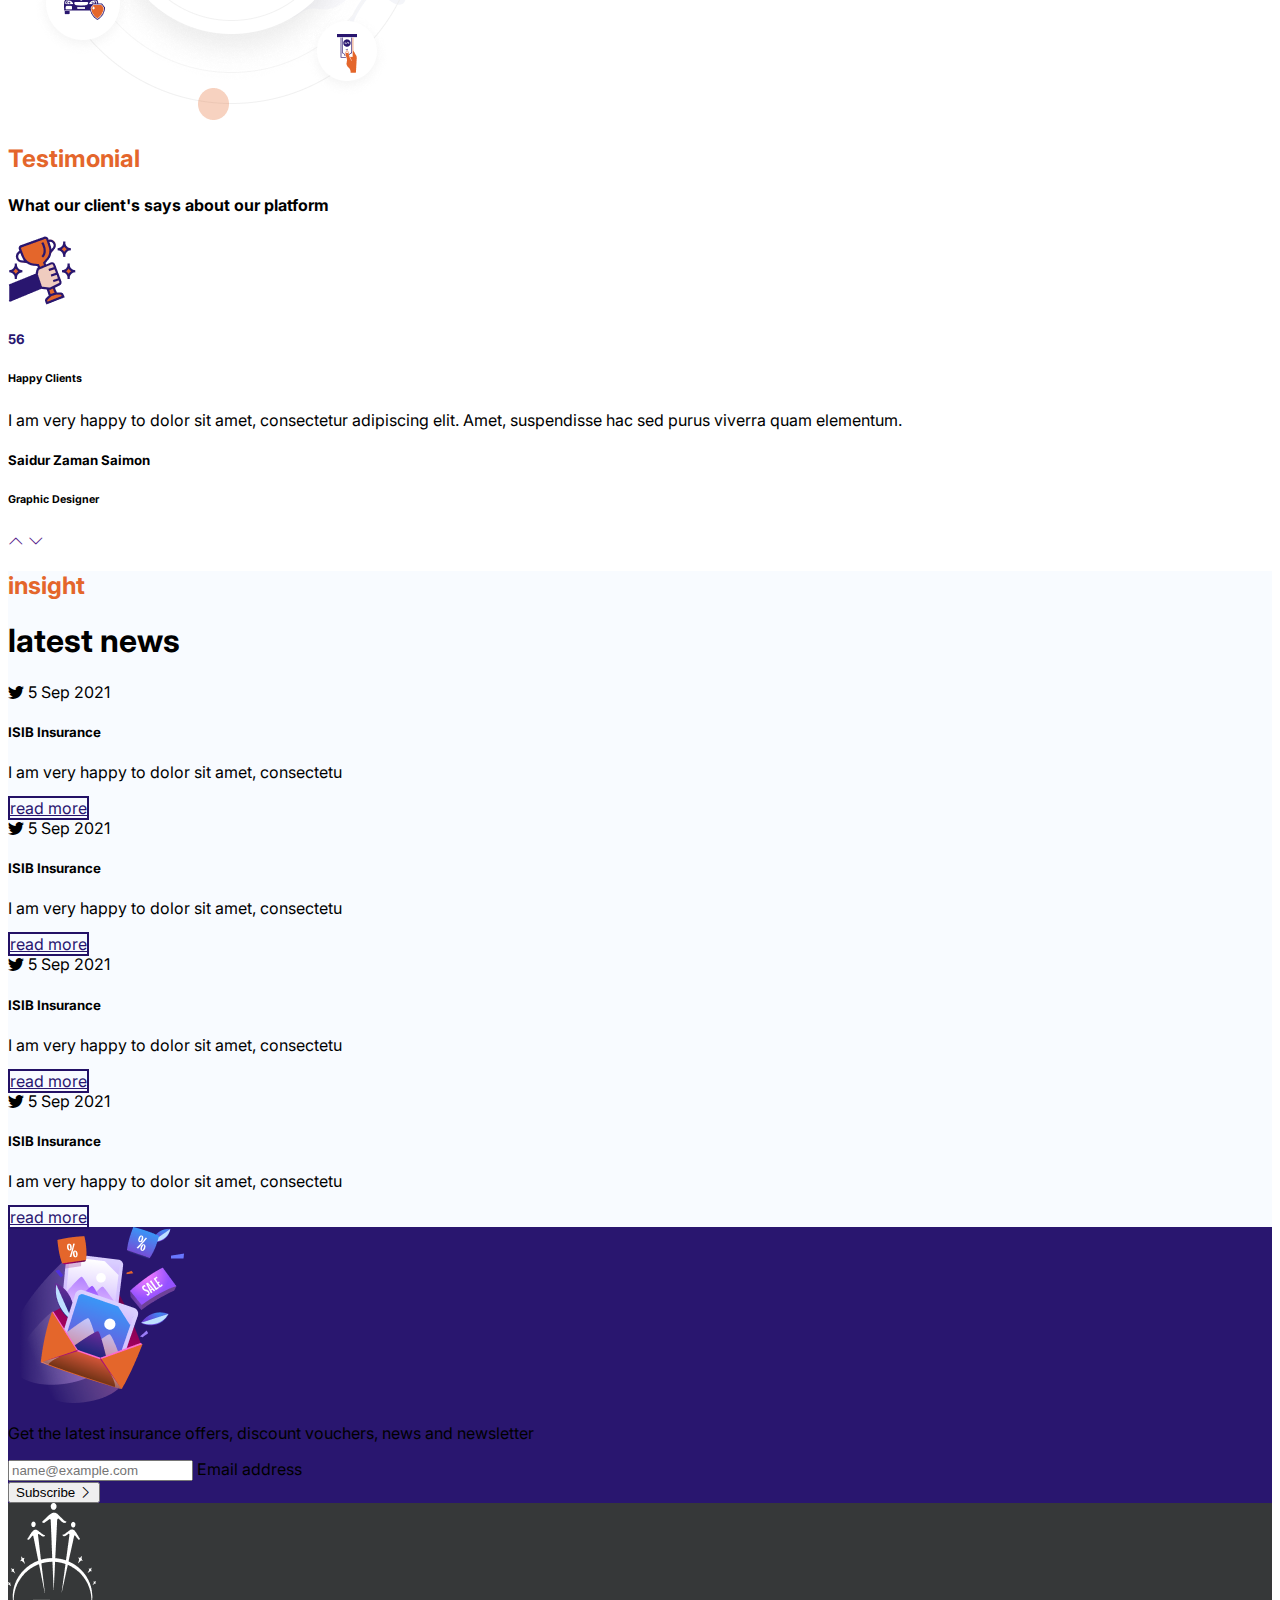
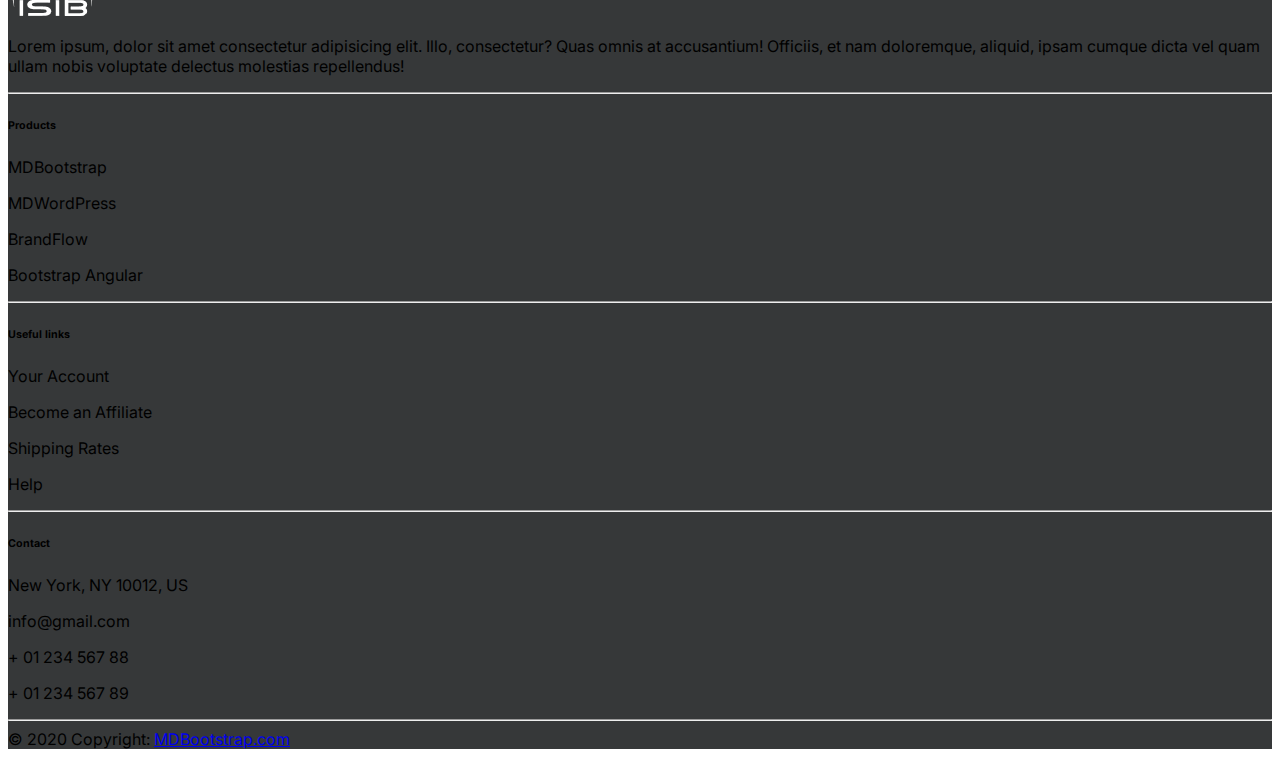
==== commit 7e5fbc6a: "finishing testimonial" ====
--- a/index.html
+++ b/index.html
@@ -439,50 +439,69 @@
     <section class="news" style="background-color: #F8FBFF;">
         <div class="container py-5">
 
-            <div class="text-center">
+            <div class="text-center pb-5">
                 <h2 class="fw-bold fs-5 text-uppercase" style="color: #e4662b;">insight</h2>
-                <h4 class="fw-bold text-warning text-black pb-2 text-capitalize">latest news</h4>
-            </div>
-
-
-            <div class="row row-cols-lg-4 row-cols-md-2 justify-content-between">
-                <div class="bg-info rounded">
-                    <i class="bi bi-twitter text-info display-6"></i>
+                <h1 class="fw-bold text-warning text-black pb-2 text-capitalize">latest news</h1>
+            </div>
+
+            <div class="d-flex flex-row justify-content-between">
+
+                <div class="border border-2 p-5 w-25 mx-2 d-flex flex-column rounded shadow bg-white ">
+                    <i class="bi bi-twitter text-info display-6 pb-3"></i>
                     <span>5 Sep 2021</span>
-                    <h5>ISIB Insurance</h5>
-                    <p>I am very happy to dolor sit amet, consectetu</p>
+                    <h5 class="fw-bold">ISIB Insurance</h5>
+                    <p class="text-wrap w-50">I am very happy to dolor sit amet, consectetu</p>
                     <a class="btn btn-sm btn-outline-primary btn-1 text-uppercase" href="#">
                         read more
                     </a>
                 </div>
-                <div class="bg-info rounded">
-                    <i class="bi bi-twitter text-info display-6"></i>
+
+                <div class="border border-2 p-5 w-25 mx-2 d-flex flex-column rounded shadow bg-white ">
+                    <i class="bi bi-twitter text-info display-6 pb-3"></i>
                     <span>5 Sep 2021</span>
-                    <h5>ISIB Insurance</h5>
-                    <p>I am very happy to dolor sit amet, consectetu</p>
+                    <h5 class="fw-bold">ISIB Insurance</h5>
+                    <p class="text-wrap w-50">I am very happy to dolor sit amet, consectetu</p>
                     <a class="btn btn-sm btn-outline-primary btn-1 text-uppercase" href="#">
                         read more
                     </a>
                 </div>
-                <div class="bg-warning rounded">
-                    <i class="bi bi-twitter text-info display-6"></i>
+
+                <div class="border border-2 p-5 w-25 mx-2 d-flex flex-column rounded shadow bg-white ">
+                    <i class="bi bi-twitter text-info display-6 pb-3"></i>
                     <span>5 Sep 2021</span>
-                    <h5>ISIB Insurance</h5>
-                    <p>I am very happy to dolor sit amet, consectetu</p>
+                    <h5 class="fw-bold">ISIB Insurance</h5>
+                    <p class="text-wrap w-50">I am very happy to dolor sit amet, consectetu</p>
                     <a class="btn btn-sm btn-outline-primary btn-1 text-uppercase" href="#">
                         read more
                     </a>
                 </div>
-                <div class="bg-warning rounded">
-                    <i class="bi bi-twitter text-info display-6"></i>
+
+                <div class="border border-2 p-5 w-25 mx-2 d-flex flex-column rounded shadow bg-white ">
+                    <i class="bi bi-twitter text-info display-6 pb-3"></i>
                     <span>5 Sep 2021</span>
-                    <h5>ISIB Insurance</h5>
-                    <p>I am very happy to dolor sit amet, consectetu</p>
+                    <h5 class="fw-bold">ISIB Insurance</h5>
+                    <p class="text-wrap w-50">I am very happy to dolor sit amet, consectetu</p>
                     <a class="btn btn-sm btn-outline-primary btn-1 text-uppercase" href="#">
                         read more
                     </a>
                 </div>
 
+            </div>
+
+            <div class="d-flex flex-row p-5 my-5 rounded-3 justify-content-center" style="background-color: #29166F;">
+                <img src="img/testimonial-img.png" alt="">
+                <p class="text-white px-5 fs-3 align-self-center">Get the latest insurance offers, discount vouchers,
+                    news and newsletter</p>
+                <form class="align-self-center">
+                    <div class="form-floating mb-3">
+                        <input type="email" class="form-control" id="floatingInput" placeholder="name@example.com">
+                        <label for="floatingInput">Email address</label>
+                    </div>
+                    <button type="submit" class="btn btn-outline-primary">
+                        Subscribe
+                        <i class="bi bi-chevron-right"></i>
+                    </button>
+                </form>
             </div>
 
         </div>
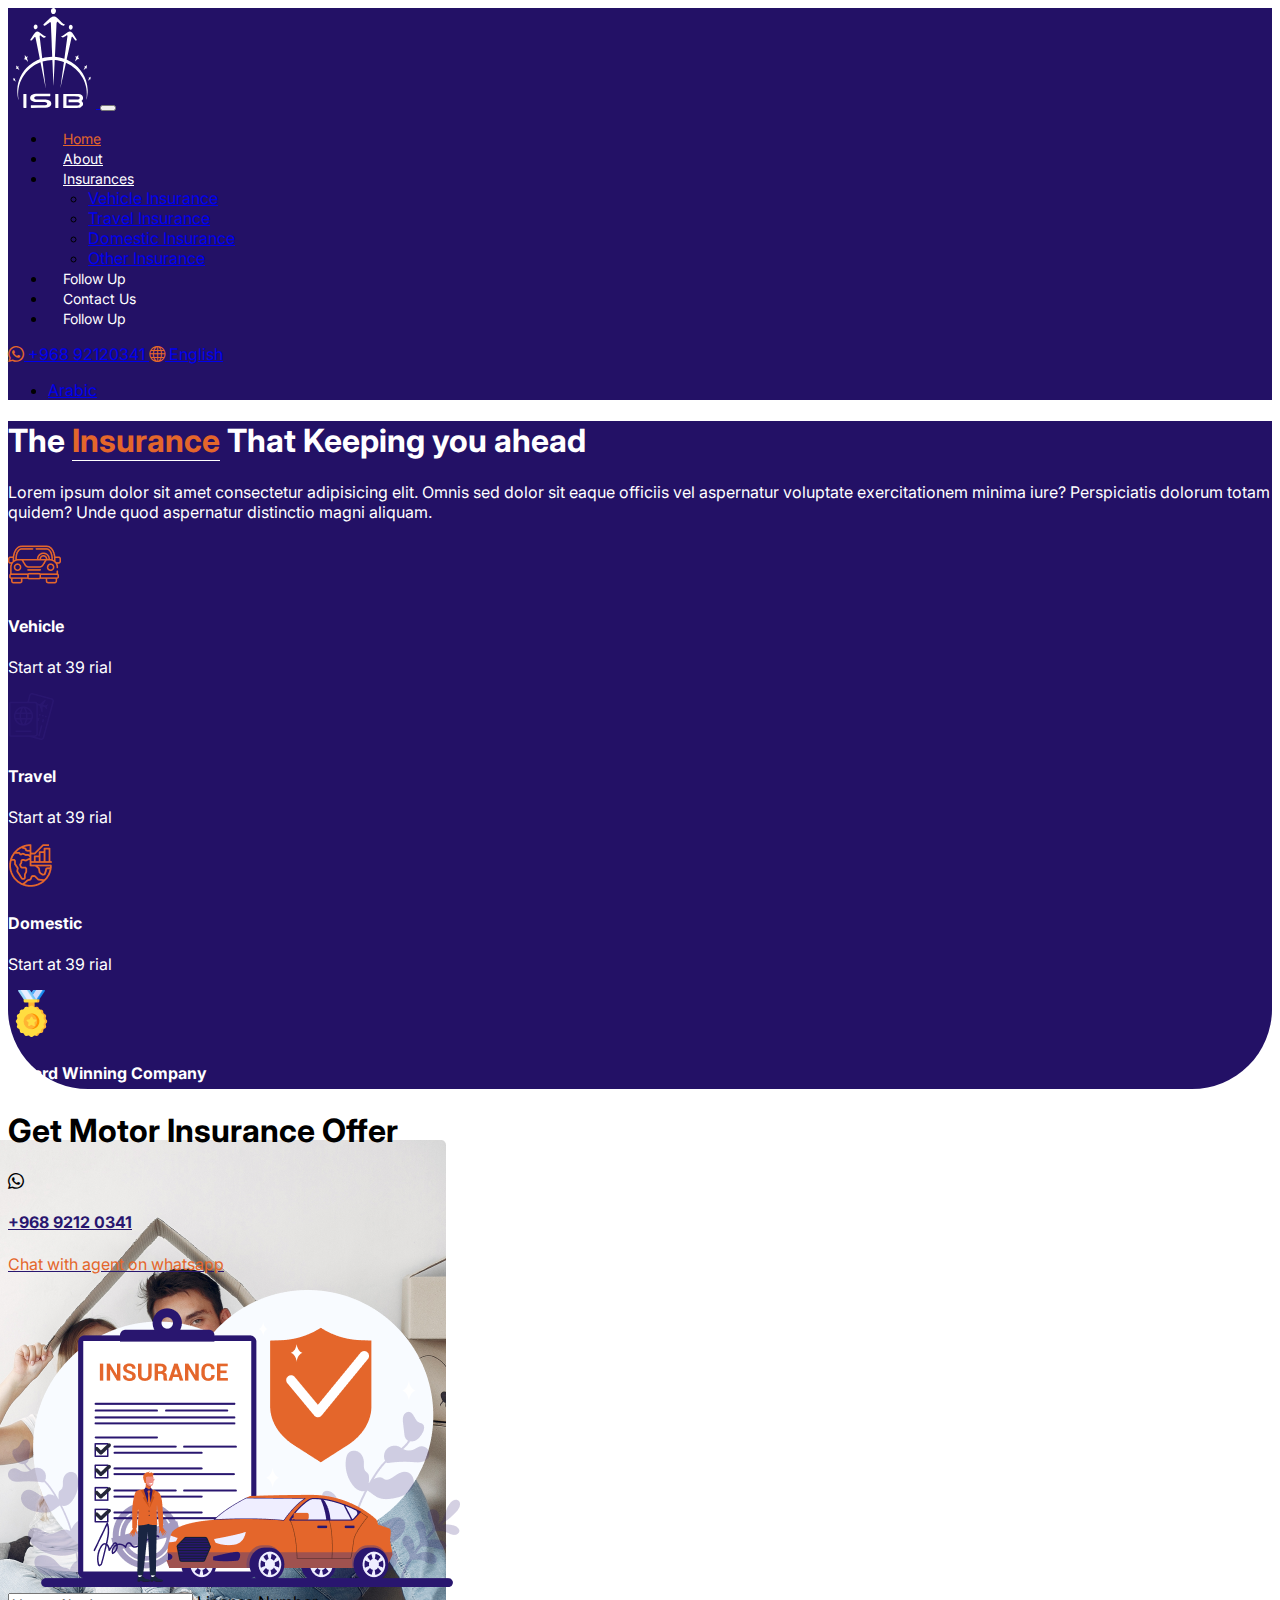
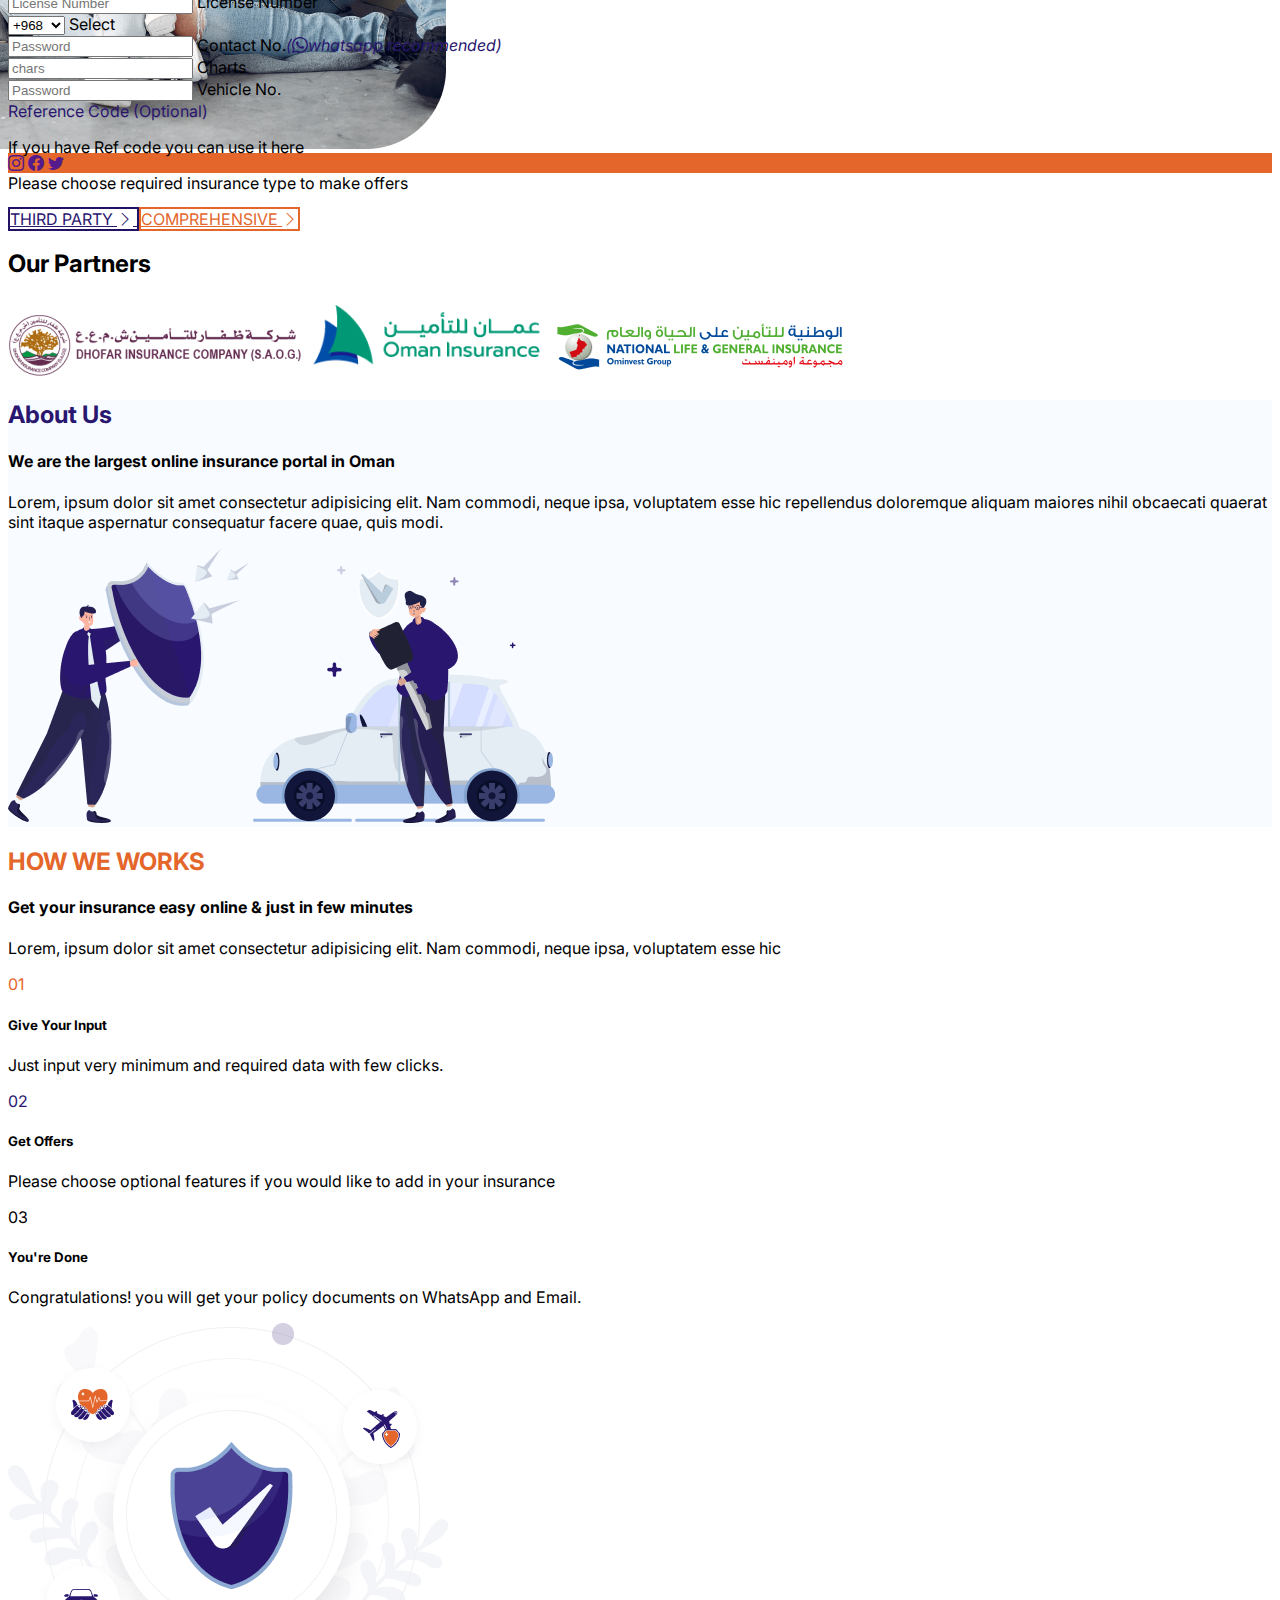
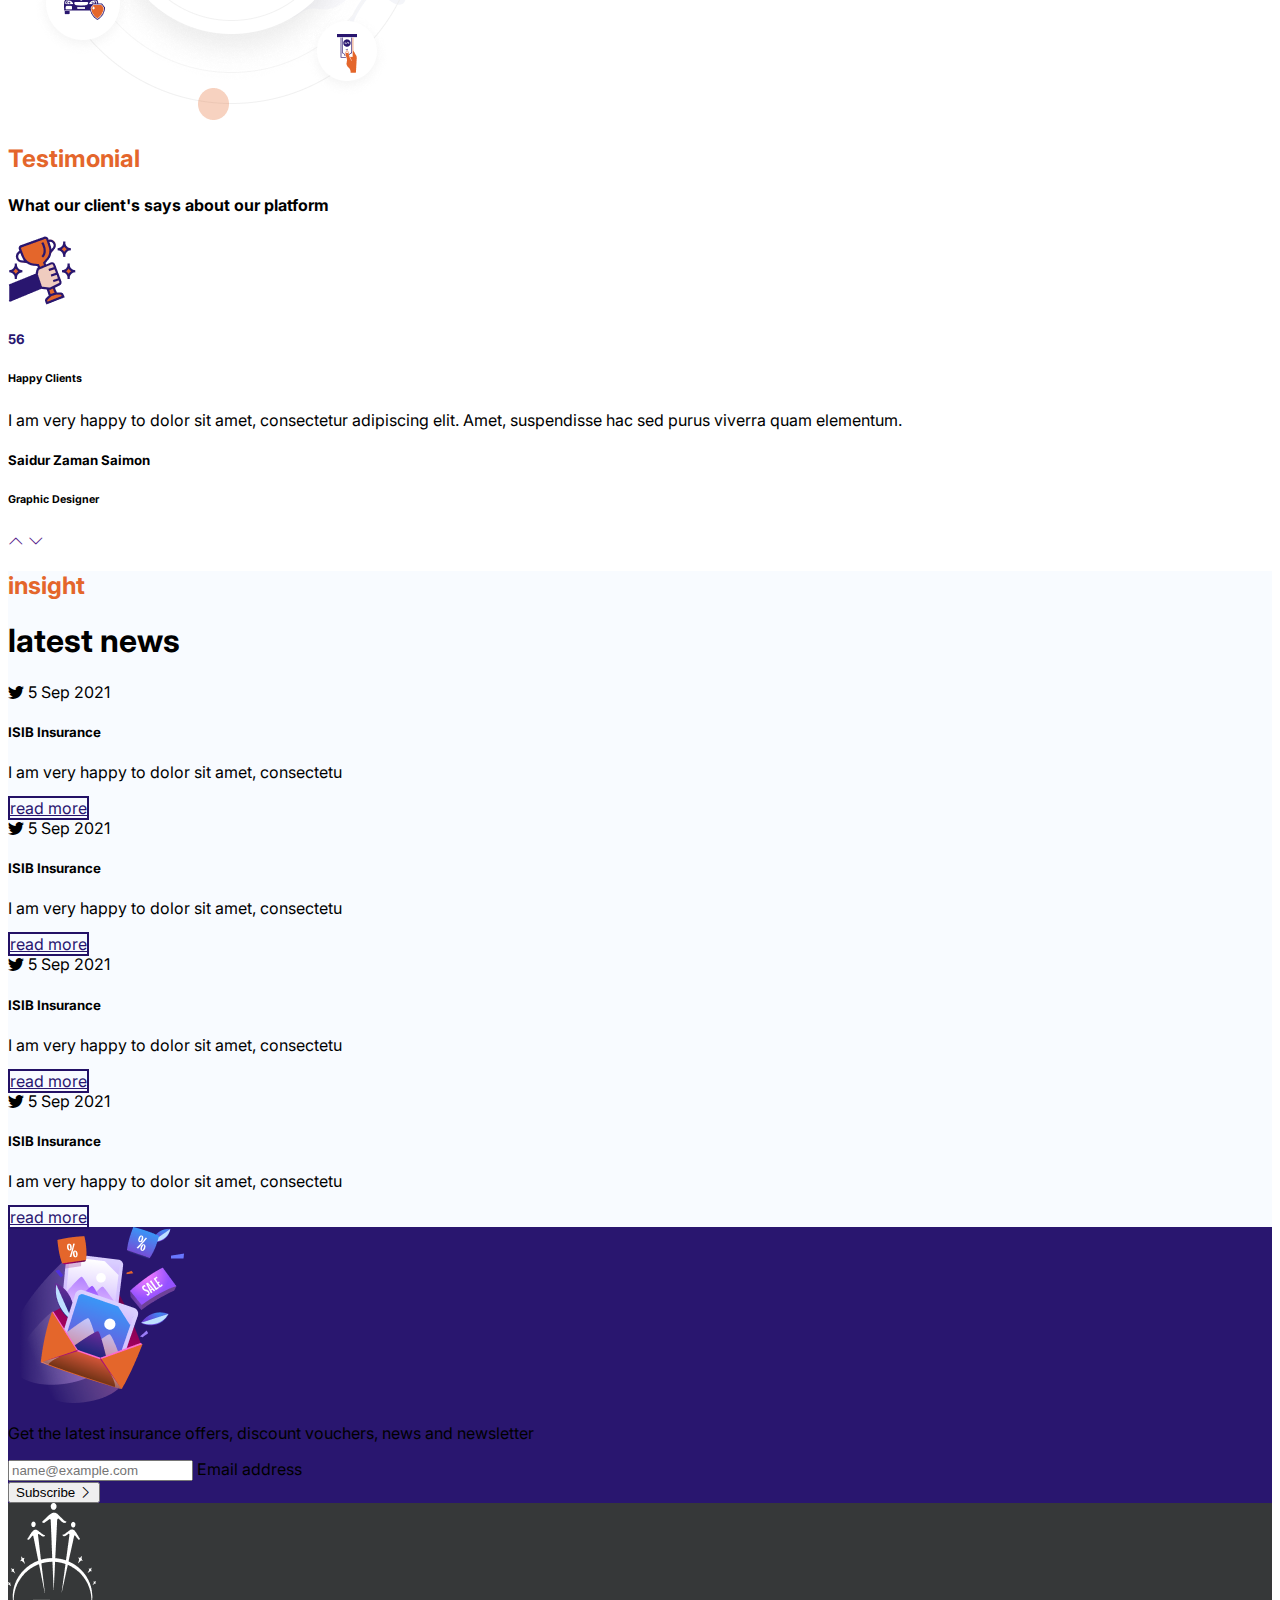
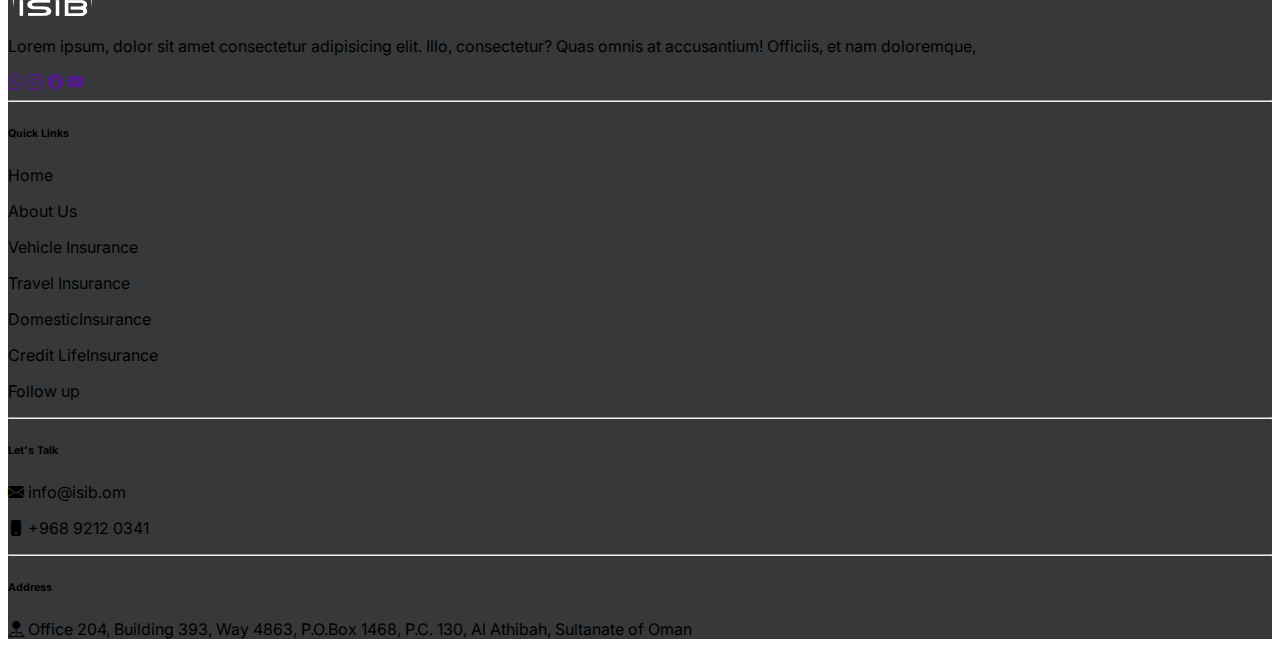
==== commit a1c7fa46: "finishing footer" ====
--- a/index.html
+++ b/index.html
@@ -518,11 +518,16 @@
                     <!-- Grid column -->
                     <div class="col-md-3 col-lg-3 col-xl-3 mx-auto mt-3">
                         <img src="img/logo-white.png" alt="isib white logo">
-                        <p>
+                        <p class="text-wrap py-3">
                             Lorem ipsum, dolor sit amet consectetur adipisicing elit. Illo, consectetur? Quas omnis at
-                            accusantium! Officiis, et nam doloremque, aliquid, ipsam cumque dicta vel quam ullam nobis
-                            voluptate delectus molestias repellendus!
+                            accusantium! Officiis, et nam doloremque,
                         </p>
+                        <div class="d-flex flex-row justify-content-between w-75 display-6 mb-3">
+                            <a class="text-white" href=""><i class="bi bi-whatsapp"></i></a>
+                            <a class="text-white" href=""><i class="bi bi-instagram"></i></a>
+                            <a class="text-white" href=""><i class="bi bi-facebook"></i></a>
+                            <a class="text-white" href=""><i class="bi bi-youtube"></i></a>
+                        </div>
                     </div>
                     <!-- Grid column -->
 
@@ -530,19 +535,14 @@
 
                     <!-- Grid column -->
                     <div class="col-md-2 col-lg-2 col-xl-2 mx-auto mt-3">
-                        <h6 class="text-uppercase mb-4 font-weight-bold">Products</h6>
-                        <p>
-                            <a class="text-white">MDBootstrap</a>
-                        </p>
-                        <p>
-                            <a class="text-white">MDWordPress</a>
-                        </p>
-                        <p>
-                            <a class="text-white">BrandFlow</a>
-                        </p>
-                        <p>
-                            <a class="text-white">Bootstrap Angular</a>
-                        </p>
+                        <h6 class="text-uppercase mb-4 font-weight-bold">Quick Links</h6>
+                        <p><a class="text-white text-decoration-none">Home</a></p>
+                        <p><a class="text-white text-decoration-none">About Us</a></p>
+                        <p><a class="text-white text-decoration-none">Vehicle Insurance</a></p>
+                        <p><a class="text-white text-decoration-none">Travel Insurance</a></p>
+                        <p><a class="text-white text-decoration-none">DomesticInsurance</a></p>
+                        <p><a class="text-white text-decoration-none">Credit LifeInsurance</a></p>
+                        <p><a class="text-white text-decoration-none">Follow up</a></p>
                     </div>
                     <!-- Grid column -->
 
@@ -551,32 +551,32 @@
                     <!-- Grid column -->
                     <div class="col-md-3 col-lg-2 col-xl-2 mx-auto mt-3">
                         <h6 class="text-uppercase mb-4 font-weight-bold">
-                            Useful links
+                            Let's Talk
                         </h6>
                         <p>
-                            <a class="text-white">Your Account</a>
+                            <i class="bi bi-envelope-fill "></i>
+                            <a class="text-white text-decoration-none">info@isib.om</a>
                         </p>
+
                         <p>
-                            <a class="text-white">Become an Affiliate</a>
+                            <i class="bi bi-phone-fill"></i>
+                            <a class="text-white text-decoration-none">+968 9212 0341</a>
                         </p>
+
+                    </div>
+
+                    <!-- Grid column -->
+                    <hr class="w-100 clearfix d-md-none" />
+
+                    <!-- Grid column -->
+                    <div class="col-md-4 col-lg-3 col-xl-3 mx-auto mt-3">
+                        <h6 class="text-uppercase mb-4 font-weight-bold">Address</h6>
                         <p>
-                            <a class="text-white">Shipping Rates</a>
+                            <i class="bi bi-pin-map-fill"></i>
+                            Office 204, Building 393, Way 4863,
+                            P.O.Box 1468, P.C. 130,
+                            Al Athibah, Sultanate of Oman
                         </p>
-                        <p>
-                            <a class="text-white">Help</a>
-                        </p>
-                    </div>
-
-                    <!-- Grid column -->
-                    <hr class="w-100 clearfix d-md-none" />
-
-                    <!-- Grid column -->
-                    <div class="col-md-4 col-lg-3 col-xl-3 mx-auto mt-3">
-                        <h6 class="text-uppercase mb-4 font-weight-bold">Contact</h6>
-                        <p><i class="fas fa-home mr-3"></i> New York, NY 10012, US</p>
-                        <p><i class="fas fa-envelope mr-3"></i> info@gmail.com</p>
-                        <p><i class="fas fa-phone mr-3"></i> + 01 234 567 88</p>
-                        <p><i class="fas fa-print mr-3"></i> + 01 234 567 89</p>
                     </div>
                     <!-- Grid column -->
                 </div>
@@ -584,44 +584,6 @@
             </section>
             <!-- Section: Links -->
 
-            <hr class="my-3">
-
-            <!-- Section: Copyright -->
-            <section class="p-3 pt-0">
-                <div class="row d-flex align-items-center">
-                    <!-- Grid column -->
-                    <div class="col-md-7 col-lg-8 text-center text-md-start">
-                        <!-- Copyright -->
-                        <div class="p-3">
-                            © 2020 Copyright:
-                            <a class="text-white" href="https://mdbootstrap.com/">MDBootstrap.com</a>
-                        </div>
-                        <!-- Copyright -->
-                    </div>
-                    <!-- Grid column -->
-
-                    <!-- Grid column -->
-                    <div class="col-md-5 col-lg-4 ml-lg-0 text-center text-md-end">
-                        <!-- Facebook -->
-                        <a class="btn btn-outline-light btn-floating m-1" class="text-white" role="button"><i
-                                class="fab fa-facebook-f"></i></a>
-
-                        <!-- Twitter -->
-                        <a class="btn btn-outline-light btn-floating m-1" class="text-white" role="button"><i
-                                class="fab fa-twitter"></i></a>
-
-                        <!-- Google -->
-                        <a class="btn btn-outline-light btn-floating m-1" class="text-white" role="button"><i
-                                class="fab fa-google"></i></a>
-
-                        <!-- Instagram -->
-                        <a class="btn btn-outline-light btn-floating m-1" class="text-white" role="button"><i
-                                class="fab fa-instagram"></i></a>
-                    </div>
-                    <!-- Grid column -->
-                </div>
-            </section>
-            <!-- Section: Copyright -->
         </div>
         <!-- Grid container -->
     </footer><!-- End of Footer -->
